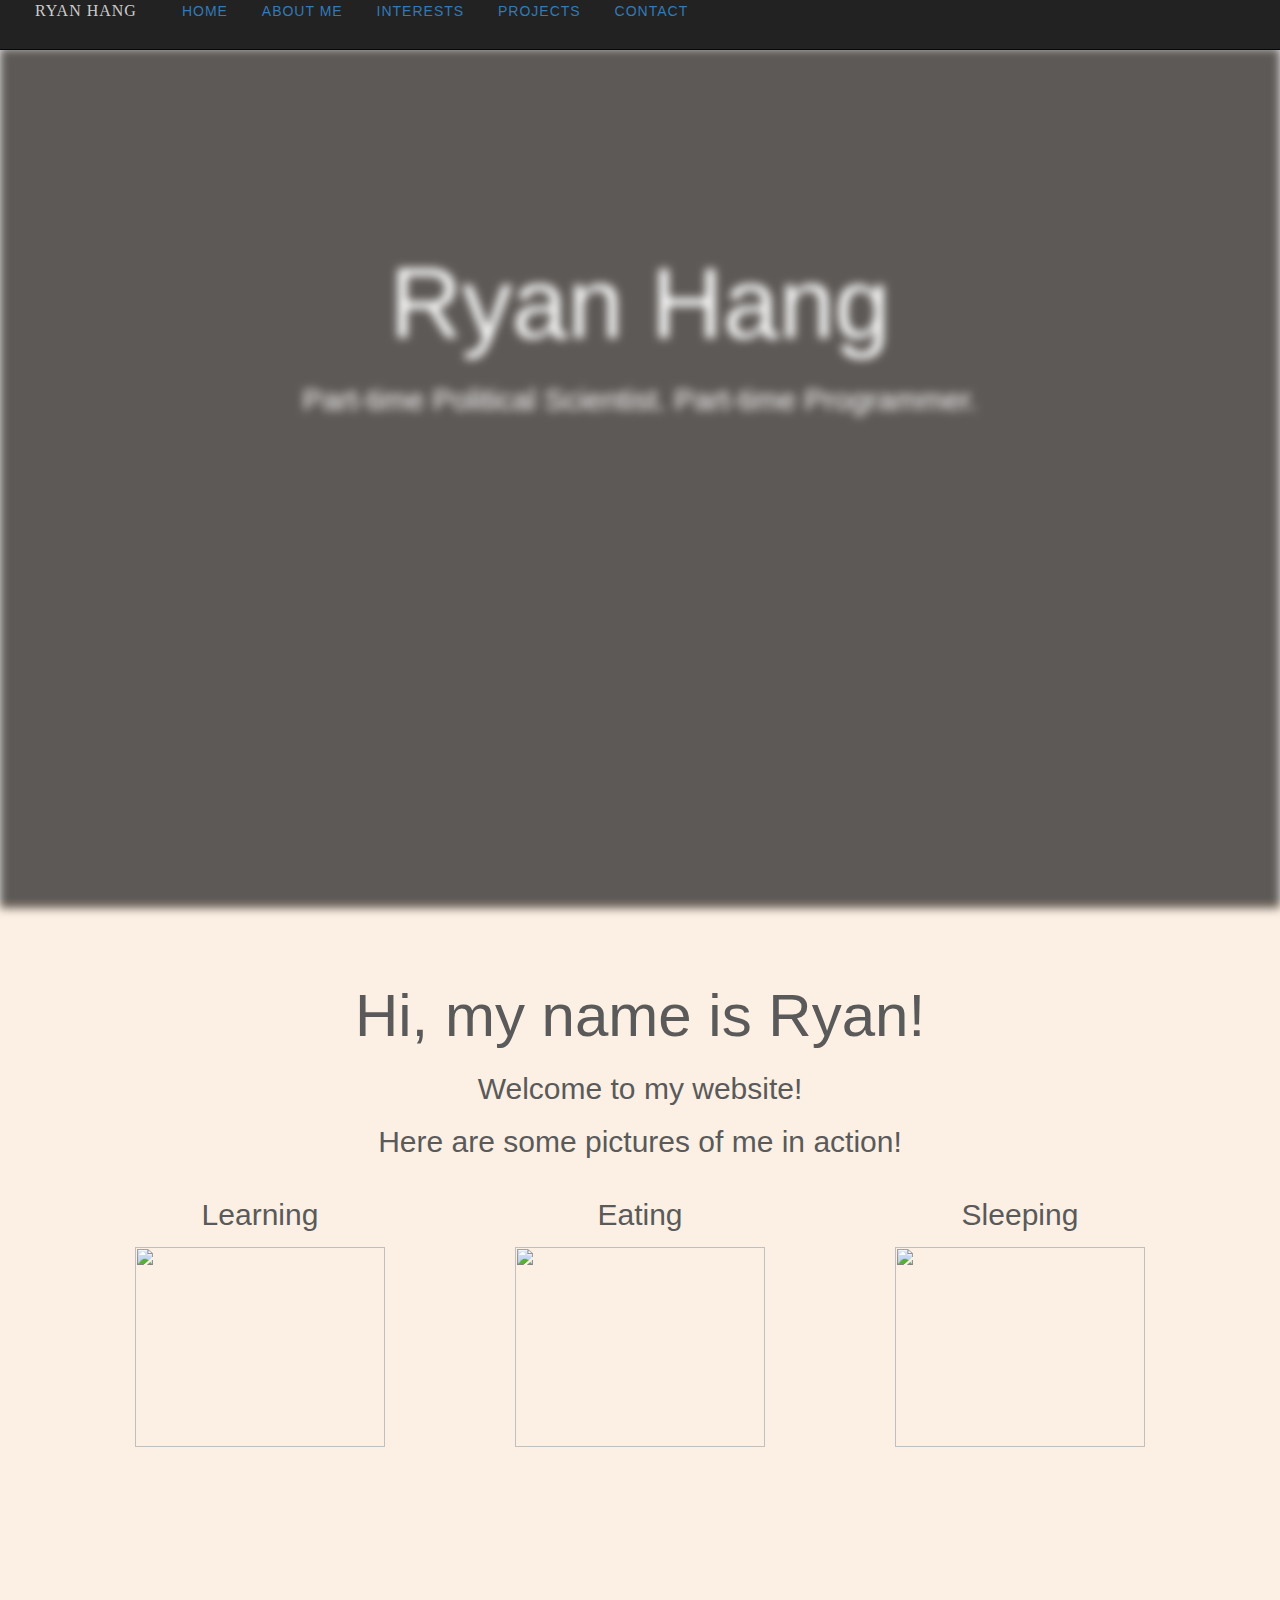
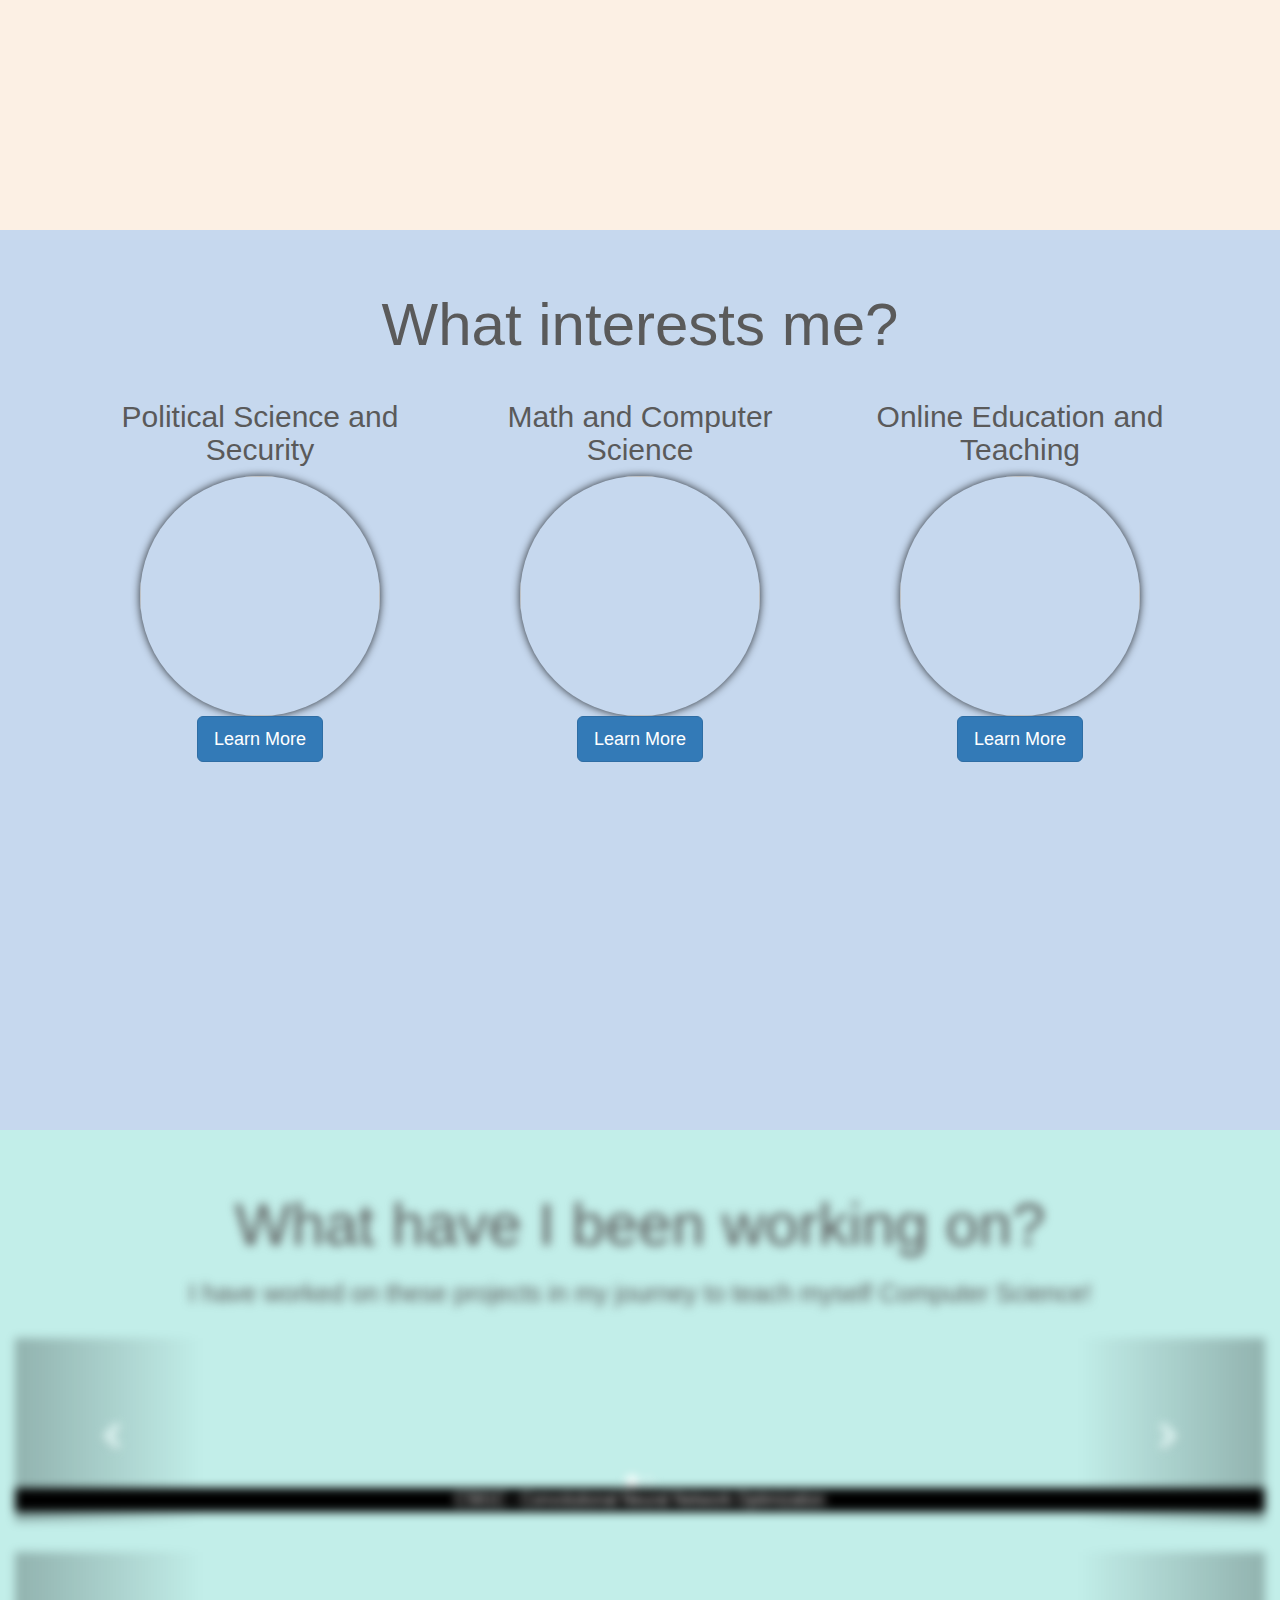
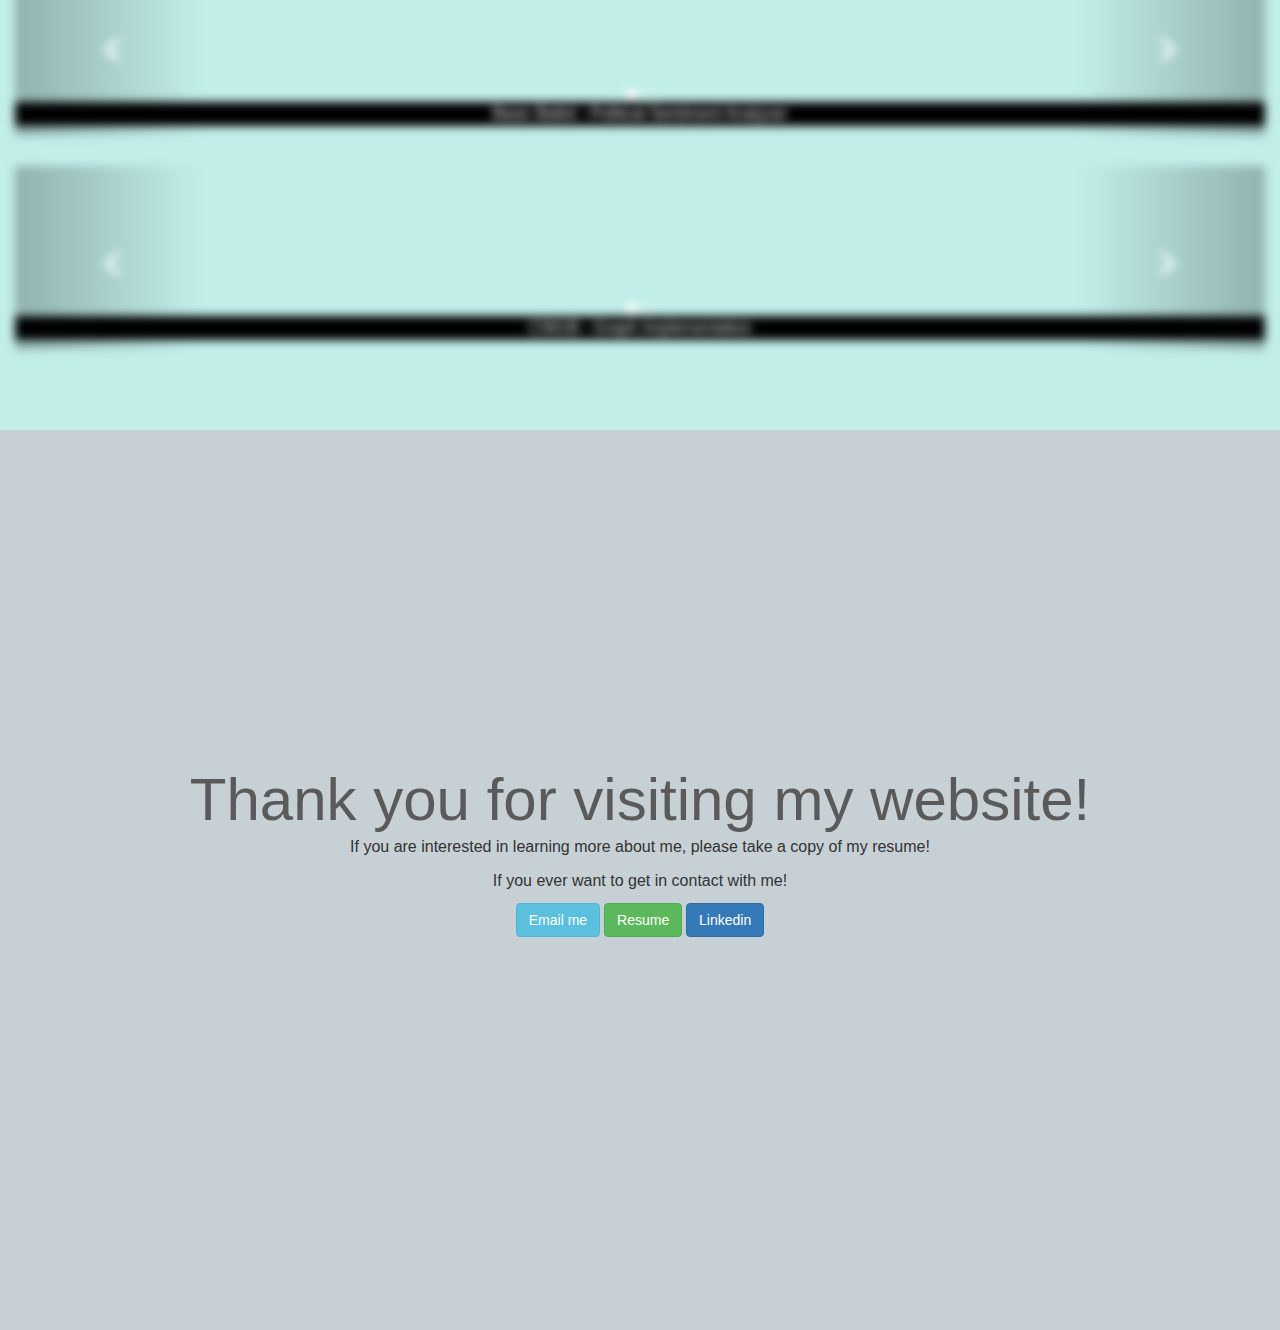
==== index.html @ da3a300d "2.0 update" ====
<!DOCTYPE html>
<html>

<head>
    <!-- Import font there is an order of preminence in terms of the import -->
    <link rel="stylesheet" href = "http://s3.amazonaws.com/codecademy-content/courses/ltp/css/bootstrap.css">
    <link rel="stylesheet" type="text/css" href="css/font-awesome.min.css"> <!-- Get ride of the slashes in the director -->
    <link rel="stylesheet" href = "css/site.css"> 
    <link rel="stylesheet" href = "css/bootstrap-social.css"> 
    <link rel="stylesheet" href = "css/reset.css"> 
    <link href="//netdna.bootstrapcdn.com/font-awesome/4.0.3/css/font-awesome.css" rel="stylesheet">

    <!-- Include the core AngularJS library -->
    <script src="//ajax.googleapis.com/ajax/libs/angularjs/1.3.5/angular.min.js"></script>
    <script src="https://ajax.googleapis.com/ajax/libs/jquery/1.11.3/jquery.min.js"></script>    
    <!-- Include the AngularJS routing library -->
    <script src="https://code.angularjs.org/1.2.28/angular-route.min.js"></script>

    <meta charset="utf-8">
    <meta name="viewport" content="width=device-width, initial-scale=1">
    <link rel="stylesheet" href="http://maxcdn.bootstrapcdn.com/bootstrap/3.3.5/css/bootstrap.min.css">
    <script src="https://ajax.googleapis.com/ajax/libs/jquery/1.11.3/jquery.min.js"></script>
    <script src="http://maxcdn.bootstrapcdn.com/bootstrap/3.3.5/js/bootstrap.min.js"></script>
</head>



<body ng-app="mySite" id="top" data-spy="scroll" data-target=".navbar" data-offset="42">

    <!-- Navigation bar -->
    <div class="navbar navbar-inverse navbar-fixed-top" id="home">
      <ul class="nav">
        <li><a class="brand scroll-to" href="http://ryanhang92.github.io/website"> Ryan Hang </a> <!--This correctly does to the top! -->
        <li><a class="scroll-to" href="http://ryanhang92.github.io/website/index.html">Home</a></li>
        <li><a class="scroll-to" href="http://ryanhang92.github.io/website/index.html#about">About Me</a></li>
        <li><a class="scroll-to" href="http://ryanhang92.github.io/website/index.html#passion">Interests</a></li>
        <li><a class="scroll-to" href="http://ryanhang92.github.io/website/index.html#projects">Projects</a></li>
        <li><a class="scroll-to" href="http://ryanhang92.github.io/website/index.html#fun">Contact</a></li>
      </ul>
    </div>


    <!-- Jumobtron Panel first sight -->
    <div class = "jumbotron">
      <div class = "container">
        <div class = "text-box">
          <h1>Ryan Hang</h1>
          <h2>Part-time Political Scientist. Part-time Programmer.</h2>
          <!-- I like to learn! -->
        </div>
      </div>
   </div>


    <!-- About first text -->
    <div class = "landing-page" id="about">
       <div class = "container">

          <div class = "text-box">
            <h1> Hi, my name is Ryan! </h1>
            <h2> Welcome to my website! </h2>
            <h2> Here are some pictures of me in action! </h2>
          </div>

          <!-- Fun Intro-->
            <div class="pusheen-panel">
                  <div class = "col-md-4">
                      <div class = "thumbnail">
                        <h2> Learning </h2>
                         <img src="https://s-media-cache-ak0.pinimg.com/originals/d8/ac/a5/d8aca537aa0dda35c694b5979713537e.gif" class="pusheen-pic">
                      </div>     
                 </div> 

                  <div class = "col-md-4">
                      <div class = "thumbnail">
                         <h2> Eating </h2>
                         <img src="http://cdn0.dailydot.com/uploaded/images/original/2014/8/18/pusheen.gif" class="pusheen-pic">
                      </div>
                  </div>
            
                  <div class = "col-md-4">
                      <div class = "thumbnail">
                         <h2> Sleeping </h2>
                         <img src="https://s-media-cache-ak0.pinimg.com/originals/11/d3/f0/11d3f0106af9feb5435224463774faad.jpg" class="pusheen-pic">
                      </div>
                  </div>
            </div>

      </div>
    </div>


<!-- Passions -->
  <div class= "passion-panel" id="passion">
    <div class="container">

      <h1> What interests me? </h1>

            <div class = "col-md-4"> 
              <h2> Political Science and Security </h2>
              <img class="img-circle"  src="https://www.awm.gov.au/images/collection/items/ACCNUM_SCREEN/EKN/67/0130/VN.JPG">
                  <button type="button" class="btn btn-primary btn-lg" data-toggle="modal" data-target="#myModal">Learn More</button>
                  <!-- Modal -->
                  <div class="modal fade" id="myModal" role="dialog">
                    <div class="modal-dialog">
                    <!--Getting rid of the head eliminates the line -->
                      <!-- Modal content-->
                      <div class="modal-content">
                        <div class="modal-body">
                          <button type="button" class="close" data-dismiss="modal">&times;</button>
                          I draw my interest in security from my parents, who were both refugees from civil conflict in South-East asia. 
                          I combined stories that my parents passed down to me with my reading of military history to form my first academic interest.
                          In the future I hope to understand the causes and solutions to conflict. 
                        </div>
                      </div>
                    </div>
                  </div> 
            </div>


            <div class = "col-md-4"> 
              <h2> Math and Computer Science </h2> 
              <img class="img-circle"  src="http://www.atomicheritage.org/sites/default/files/richard-feynman.jpg">
                <button type="button" class="btn btn-primary btn-lg" data-toggle="modal" data-target="#myModal">Learn More</button>
                <!-- Modal -->
                <div class="modal fade" id="myModal" role="dialog">
                  <div class="modal-dialog">
                    <!-- Modal content-->
                    <div class="modal-content">
                      <div class="modal-body">
                        <button type="button" class="close" data-dismiss="modal">&times;</button>
                        My interest in Math and Computer Science didn't develop until college. Early on I struggled significantly with
                        technical subjects, but drawn towards them by their explantory power over natural phenomenoa. In this stage of my 
                        life I trying to learn as much as I can about Math and Computer Science! 
                      </div>
                    </div>
                  </div>
                </div>
          </div>
      

           <div class = "col-md-4"> 
              <h2> Online Education and Teaching </h2>
              <img class="img-circle" src= "http://www.philosophy.ox.ac.uk/__data/assets/image/0018/21744/John_Locke_Lecture_TT11_Lecture_1_web.jpg">
                <button type="button" class="btn btn-primary btn-lg" data-toggle="modal" data-target="#myModal">Learn More</button>
                <!-- Modal -->
                <div class="modal fade" id="myModal" role="dialog">
                  <div class="modal-dialog">
                    <!-- Modal content-->
                    <div class="modal-content">
                      <div class="modal-body">
                        <button type="button" class="close" data-dismiss="modal">&times;</button>
                        Over the past few yearsI have been invovled with a widerange of educational initatives, taught in classrooms, coached competitive debate, and 
                        actively tutored. I am interested in technological approaches to ensuring every student has the ability to achieve a quality education.
                      </div>
                    </div>
                  </div>
                </div>
             </div> 
            
                <!--The use of Javascript/Jquery to keep the Modal Centered -->
                <script>
                (function ($) {
                    "use strict";
                    function centerModal() {
                        $(this).css('display', 'block');
                        var $dialog  = $(this).find(".modal-dialog"),
                        offset       = ($(window).height() - $dialog.height()) / 2,
                        bottomMargin = parseInt($dialog.css('marginBottom'), 10);

                        // Make sure you don't hide the top part of the modal w/ a negative margin if it's longer than the screen height, and keep the margin equal to the bottom margin of the modal
                        if(offset < bottomMargin) offset = bottomMargin;
                        $dialog.css("margin-top", offset);
                    }

                    $(document).on('show.bs.modal', '.modal', centerModal);
                    $(window).on("resize", function () {
                        $('.modal:visible').each(centerModal);
                    });
                }(jQuery));
                </script>

      </div>
   </div>


   <div class="project-panel" id="projects">
    <div class="container">

      <h1> What have I been working on? </h1>
      <h2> I have worked on these projects in my journey to teach myself Computer Science! </h2>        

      <!--------------------------------------The First Row Item-------------------------------------- -->
      <div class="row-fluid">
        <div class="span12">

              <!-- Complte Carousel Object-->
              <div id="myCarousel" class="carousel slide" data-ride="carousel">

                  <!-- Indicators -->
                  <ol class="carousel-indicators">
                    <li data-target="#carousel-example-generic" data-slide-to="0" class="active"></li>
                    <li data-target="#carousel-example-generic" data-slide-to="1"></li>
                  </ol>
                 
                  <!-- Wrapper for slides -->
                  <div class="carousel-inner">

                    <div class="item active">

                      <div class="project-thumb">
                        <div
                              style="background-image:
                                     url('http://www.extremetech.com/wp-content/uploads/2015/07/NeuralNetwork.png'); 
                              width:100%; 
                              height:150px; 
                              background-position:center;">&nbsp;</div>
                        </div>

                      <div class="project-name">
                          <p>CS61C - Convolutional Neural Network Optimization</p>
                      </div>


                    </div>

                    <div class="item">
                    <!--This is the left div-->
                    <div style="width: 50%; float:left">  
                        <div class="project-thumb">
                          <div
                                style="background-image:
                                       url('http://code-art.azurewebsites.net/content/images/2015/10/code.jpg'); 
                                width:100%; 
                                height:150px; 
                                background-position:center;">&nbsp;</div>
                          </div>
                        <div class="project-name">
                            <p> CS61C - Convolutional Neural Network Optimization </p>
                        </div>

                    </div>

                   <!--This is the Right div-->
                  <div style="width: 50%; float:right; background-color:grey">
                      <div class="text-box">
                        <p> In the final course of Berkeley's introductory CS series I was apply able with achieve a 5x performance 
                          speedup of a convolutional neural network trained to identify cats in images without the use of multiple machines.
                          This project allowed me to tie together my understanding of memory, cache usage, paralleism in computing, how C code is 
                          compiled into assembly, and other topics in lower-level computing. 
                    </div>
                  </div>


                    </div>
                  </div>

                    <!-- Left and right controls -->
                    <a class="left carousel-control" href="#myCarousel" role="button" data-slide="prev">
                      <span class="glyphicon glyphicon-chevron-left" aria-hidden="true"></span>
                      <span class="sr-only">Previous</span>
                    </a>
                    <a class="right carousel-control" href="#myCarousel" role="button" data-slide="next">
                      <span class="glyphicon glyphicon-chevron-right" aria-hidden="true"></span>
                      <span class="sr-only">Next</span>
                    </a>
              </div> <!-- Carousel -->


        </div>
     </div>

      <!--------------------------------------The 2nd Row Item---------------------------------------->
      <div class="row-fluid">
        <div class="span12">

              <!-- Complte Carousel Object-->
              <div id="myCarousel1" class="carousel slide" data-ride="carousel">

                  <!-- Indicators -->
                  <ol class="carousel-indicators">
                    <li data-target="#carousel-example-generic" data-slide-to="0" class="active"></li>
                    <li data-target="#carousel-example-generic" data-slide-to="1"></li>
                  </ol>
                 
                  <!-- Wrapper for slides -->
                  <div class="carousel-inner">

                    <div class="item active">


                        <div class="project-thumb">
                          <div 
                              style="background-image:
                                     url('http://www.centerforpolitics.org/crystalball/content/images//KDK2015050701-map7.png'); 
                              width:100%; 
                              height:150px; 
                              background-position:center;">&nbsp;</div>
                        </div>

                      <div class="project-name">
                          <p> Basic Ballot - Political Sentiment Analyzer </p>
                      </div>


                    </div>

                    <div class="item">
                    <!--This is the left div-->
                    <div style="width: 50%; float:left">  
                        <div class="project-thumb">
                          <div
                                style="background-image:
                                       url('http://code-art.azurewebsites.net/content/images/2015/10/code.jpg'); 
                                width:100%; 
                                height:150px; 
                                background-position:center;">&nbsp;</div>
                          </div>
                        <div class="project-name">
                            <p> Basic Ballot - Political Sentiment Analyzer  </p>
                        </div>

                    </div>

                   <!--This is the Right div-->
                  <div style="width: 50%; float:right; background-color:grey">
                    <div class="text-box">
                      <p> I built the first protoype of the Political Sentiment Analyzer during my work with Basic Ballot and this was my first attempt
                        at applying rudimentary machine learning. This project applied Latent Dirichlet Allocation (LDA) and text sentiment analyzers
                        to dicover how candidates felt about political topics by parsing through a collections of news articles scraped from the web. This 
                        experience continues to drive my interst in applying Computer Science to political questions. 
                      </p> 
                    </div>
                  </div>


                    </div>
                  </div>

                    <!-- Left and right controls -->
                    <a class="left carousel-control" href="#myCarousel1" role="button" data-slide="prev">
                      <span class="glyphicon glyphicon-chevron-left" aria-hidden="true"></span>
                      <span class="sr-only">Previous</span>
                    </a>
                    <a class="right carousel-control" href="#myCarousel1" role="button" data-slide="next">
                      <span class="glyphicon glyphicon-chevron-right" aria-hidden="true"></span>
                      <span class="sr-only">Next</span>
                    </a>
              </div> <!-- Carousel -->


        </div>
     </div>

        <!--------------------------------------The 3rd Row Item-------------------------------------- -->
      <div class="row-fluid">
        <div class="span12">

              <!-- Complte Carousel Object-->
              <div id="myCarousel2" class="carousel slide" data-ride="carousel">

                  <!-- Indicators -->
                  <ol class="carousel-indicators">
                    <li data-target="#carousel-example-generic" data-slide-to="0" class="active"></li>
                    <li data-target="#carousel-example-generic" data-slide-to="1"></li>
                  </ol>
                 
                  <!-- Wrapper for slides -->
                  <div class="carousel-inner">

                    <div class="item active">


                      <div class="project-thumb">
                          <div 
                              style="background-image:
                                     url('http://i.stack.imgur.com/6RCFr.gif'); 
                              width:100%; 
                              height:150px; 
                              background-position:center;">&nbsp;</div>
                        </div>

                      <div class="project-name">
                          <p> CS61B - Graph Implementation </p>
                      </div>


                    </div>

                    <div class="item">
                    <!--This is the left div-->
                    <div style="width: 50%; float:left">  

                        <div class="project-thumb">
                          <div
                                style="background-image:
                                       url('http://code-art.azurewebsites.net/content/images/2015/10/code.jpg'); 
                                width:100%; 
                                height:150px; 
                                background-position:center;">&nbsp;</div>
                          </div>

                        <div class="project-name">
                            <p> CS61B - Graph Implementation <p>
                        </div>

                    </div>

                   <!--This is the Right div-->
                  <div style="width: 50%; float:right; background-color:grey">
                    <div class="text-box">
                      <p> Upon finishing a course on Data Structures I was able to implement Kruskal's algorithm to 
                        find the minimum spanning of a graph. This project allowed me marry my knowledge data structures and algorithms 
                        and sparked my interest in problem solving through the lens of Computer Science.
                      </p>
                    </div>
                  </div>


                    </div>
                  </div>

                    <!-- Left and right controls -->
                    <a class="left carousel-control" href="#myCarousel2" role="button" data-slide="prev">
                      <span class="glyphicon glyphicon-chevron-left" aria-hidden="true"></span>
                      <span class="sr-only">Previous</span>
                    </a>
                    <a class="right carousel-control" href="#myCarousel2" role="button" data-slide="next">
                      <span class="glyphicon glyphicon-chevron-right" aria-hidden="true"></span>
                      <span class="sr-only">Next</span>
                    </a>
              </div> <!-- Carousel -->


       </div>
     </div>

  </div>
 </div>


 <!-- The Final Panel -->
    <div class="final-panel" id="fun">
      <div class="container">
      <h1> Thank you for visiting my website! </h1>
      <p> If you are interested in learning more about me, please take a copy of my resume! </p>
      <p> If you ever want to get in contact with me! </p>

      <!--Connection Table-->
      <div class = "connect-panel">

        <div class="last-comment">
          <!--   <h2 id="connect-comment"> Here!</h2>  -->     
       </div>


      <div class="social-buttons">
        <a class="btn btn-info btn-large" href="mailto:ryanhang92@gmail.com">Email me</a>
        <a class="btn btn-success btn-large" href="https://www.dropbox.com/s/npcfrw31b5f44ae/Ryan_Hang_Resume_Final.docx?dl=0">Resume</a>
        <a class="btn btn-primary btn-large" href="https://www.linkedin.com/in/ryan-hang-b7150998">Linkedin</a>
      </div>


      </div>
  </div>

  <!--Adding script for Carosel-->
<script>
    $('.carousel').carousel({
        interval: 100000
    })
</script>

    <!--Importing the other parts of the app does need to be changed  -->

    <script type="text/javascript" src="myFile.js" ></script>
    <script type="text/javascript" src = "js/script.js"></script>

    <div ng-view></div>

    <!-- Modules -->
    <script src="/js/shared/app.js"></script>

    <!-- Controllers -->
    <script src="js/controllers/HomeController.js"></script>
    <script src="js/controllers/PhotoController.js"></script>

    <!-- Services -->
    <script src="js/services/photos.js"></script> 

</body>
</html>
---- css/site.css ----
/*This defines the Style for the Navigation Bar links*/
.navbar {
    border-bottom: 1px solid #5A5A5A;
}

.navbar .nav > li {
    font-size: 14px;
    display: inline;
}

.navbar .nav > li > a {
    text-transform: uppercase;
    letter-spacing: 1px;
    display: inline;
}

.navbar .brand {
    color: #ccc;
    margin-left: 20px; /* was 132 */
    margin-right: 10px;
    font-size: 16px;
    letter-spacing: 1px;
    font-family: "Droid Serif", serif;
}

html, body {
    height: 100%;
    width: 100%;
    padding: 0;
    margin: 0;
    background-color: #fcf0e4; /* To fix the white space between Jumbotron and the about panel */
}

/*New CSS Additions */

/*This is for the jumbotron below the nav bar*/
.jumbotron {
    margin: 0;
    padding-top: 30px;
    height:100%; /* IE6: treated as min-height COMMENT MIGHT BE REVERSED */
    min-height:100%; /* real browsers */
    min-width: 100%;
    //background: url('http://static1.squarespace.com/static/5568cd6fe4b00dd8212bc2e7/t/556901efe4b07fdae6e25fb5/1432945323605/chairs_and_table.jpeg?format=2500w');
    background: url('../img/laos.jpg');
    background-repeat: no-repeat;
    background-size: 120% 120%;
    display: inline-block;
    text-align: center;

    }

.jumbotron .container {
    padding-top: 30px;
    overflow: hidden;
    background: rgba(32,26,22,.7);
    filter: blur(5px);
    min-height: 107%;
    min-width: 100%; 
    text-align: center;
}

.jumbotron .container .text-box {
    margin-top: 10%; /* This is how I centered the text */
    display: inline-block;
    vertical-align: middle;
}

/*When I did not Specify to container the text did not change*/
.jumbotron .container .text-box h1 {
    font-size: 100px;
    margin: 40px 0 0px;
    text-align: center;
    font-weight: 100;
    line-height: 120%;
    color: White; /*222*/
    font-family: "futura-pt", sans-serif;
}

.jumbotron .container .text-box h2 {
    font-size: 30px;
    color: white;
    text-align: center;
    font-weight: 200;
    font-family: 'futura-pt', sans-serif;
    color: white;
}


/*This is for the landing page part below the jumo*/
.landing-page {
    padding-top: 30px;
    margin: 0px;
    height:100%; /* IE6: treaded as min-height*/
    min-height:100%; /* real browsers */
    vertical-align: top;
    text-align: center;
    //position: relative;
    background-color: #fcf0e4;
    /*background-color: red; This is the big block of what I found up top!!!*/
    //background-size: cover; /*change to color below*/
    overflow: auto; /* THIS SOLVED THE COLLAPSE INTO THE PASSION PANEL */
}

.landing-page .container {
    height:100%; /* IE6: treaded as min-height*/
    min-height:100%; /* real browsers */
    text-align: center;
    outline: 0;
    background-color: #fcf0e4;
}

.landing-page .container .text-box h1 {
    text-align: center;
    color: #5A5A5A;
    font-size: 60px;
    font-family: "futura-pt", sans-serif;
    font-weight: 200;
    line-height: 120%;
}


.landing-page .container .text-box h2 {
    color: #5A5A5A;
    font-size: 30px;
    text-align: center;
    font-weight: 200;
    font: "futura", serif;
}


.landing-page .container .text-box p {
    color: #5A5A5A;
    font-size: 20px;
    text-align: center;
    /*line-height: 1.5;*/
    color: #5A5A5A;
    font-size: 14px;
    margin-left: 30px;
    font-weight: 100;
    font-family: "Titillium Web", serif;
}


/*Pusheen Related Styling*/
.landing-page .container .pusheen-panel {
    background-color: #fcf0e4;
    outline: 0;
}

.landing-page .container .pusheen-panel h1 {
    text-align: center;
    color: #5A5A5A;
    font-size: 60px;
    font-family: "Titillium Web", sans-serif;
    font-weight: 200;
    line-height: 150%;
}

.landing-page .container .pusheen-panel h2 {
    text-align: center;
    color: #5A5A5A;
    font-size: 30px;
    font-family: "Titillium Web", sans-serif;
    font-weight: 200;
    line-height: 150%;
}

.landing-page .container .pusheen-panel .thumbnail {
    background-color: #fcf0e4;
    outline: 0;
    border: none; 
/* THIS IS HOW I GET RID OF BORDERS  a not complete this shifted things*/
}

.landing-page .container .pusheen-panel .pusheen-pic {
    /* display: block; */
    width:250px;
    height:200px;
    outline: 100;
    /* max-width, setting width: auto will prevent streching*/ 
}

/* Passion and serious about me styling*/
.passion-panel {
    margin: 0px;
    padding-top: 30px;
    height:100%; /* IE6: treaded as min-height*/
    min-height:100%; /* real browsers */
    vertical-align: top;
    background-color: #C6D8EE;
    overflow: auto;
}

.passion-panel .container {
    /*Adding Spacing up top for 100 view shifted all of this down*/
    /* TABLE CENTERS AS OPPOSED TO INLINE BLOCK*/
    height: 100%;
    min-height: 100%;
    text-align: center;
    display: table;
    //vertical-align: middle;
    background: rgb(0, 0, 0, 0);
}

.passion-panel .img-circle {
    width: 240px;
    height: 240px;
    -webkit-border-radius: 120px;
    -moz-border-radius: 120px;
    /*background: url(http://link-to-your/image.jpg) no-repeat;*/
    /*This is to add shadowing*/
    box-shadow: 0 0 8px rgba(0, 0, 0, .8);
    -webkit-box-shadow: 0 0 8px rgba(0, 0, 0, .8);
    -moz-box-shadow: 0 0 8px rgba(0, 0, 0, .8);
}


/* Modal Controls are here*/
#myModal {
    border-radius: 25px; 
}

.modal-body
{
    border-radius: 25px;
    background: rgba(32,26,22,.1);
    font-color: white;
    border: none;
}

.modal-content
{
    border-radius: 25px;
    background: rgba(32,26,22,.1);
    border: none;
}

.modal-footer
{
    background: rgba(32,26,22,.1);
    border: none;
}

.modal-header
{
    background: rgba(32,26,22,.1);
    border: none;
    border-bottom: 3px solid #ff0000;
}


/*Passion Panel*/
.passion-panel h1 {
    text-align: center;
    color: #5A5A5A;
    font-size: 60px;
    font-family: "Titillium Web", sans-serif;
    font-weight: 100;
    line-height: 150%;
}

.passion-panel h2 {
    text-align: center;
    font-weight: 100;
    //margin-bottom: 5px;
    font-family: "Titillium Web", sans-serif;
    color: #5A5A5A;
}

.passion-panel p {
    font-size: 16px;
    text-align: center;
    line-height: 1.5;
    color: #5A5A5A;
}

/* CSS Styling for my Projects */
.project-panel {
    margin: 0px;
    padding-top: 30px;
    height:100%; /* IE6: treaded as min-height*/
    min-height:100%; /* real browsers */
    vertical-align: top;
    /*padding: 30px 0 0 0; /*I need to pad it properly to allow scrolling to happen */ 
    /*MARGIN TOP IS WHAT IS CAUSING THE WHTIE SPACE AHH*/
    //background: #000 url('http://static1.squarespace.com/static/5568cd6fe4b00dd8212bc2e7/t/556901efe4b07fdae6e25fb5/1432945323605/chairs_and_table.jpeg?format=2500w');
    background: #C2EEE9;
    background-size: cover;
    overflow: auto;
}

.project-panel .container {
    //background: rgba(32,26,22,.7);
    filter: blur(5px);
    min-height: 100%;
    min-width: 100%;
}

.project-panel h1 {
    text-align: center;
    color: #5A5a5a;
    font-size: 60px;
    font-family: "Titillium Web", sans-serif;
    font-weight: 200;
    line-height: 150%;
    margin-bottom: -10px;
}

.project-panel h2 {
    text-align: center;
    font-weight: 200;
    margin-bottom: 0;
    font-size: 25px;
    font: "Titillium Web", sans-serif;
    color: #5A5A5A;
}

.project-panel p {
    font-size: 16px;
    text-align: center;
    line-height: 1.5;
    //color: #000;
}

.project-panel .row-fluid {
    margin-top: 30px; /* This pushes down well from the text */
    border-radius: 25px;
}

.project-panel .project-thumb {
   position: relative; 
   width: 100%; /* for IE 6 */
   height: 25%;
}

.project-panel .project-name {
    background-color: #000;
    width: 100%;
    height: 20%;
}

.project-panel .project-name p {
    color: white;
    text-align: center;
    //margin-top: 13px; /* The caused the space between picture and text */
    font-size: 16px;
    font-family: "Titillium Web", sans-serif;
}

.project-panel .text-box {
    padding: 20px;
    height: 100%
    text-align: center;
    background-color: #282224;
}

.project-panel .text-box p {
    top: 30%;
    color: white;
    font-size: 16px;
}

/*This maps to all 3 split caption elements*/
#split-caption1 {
    top: 30%;
    text-align: center;
    background-color: blue;
}

#split-caption1 p {
    font-color:red;
    font-size: 20px;
}


/*Final Panel Styling*/
.final-panel {
    padding-top: 50px;
    margin: 0px;
    height:100%; /* IE6: treaded as min-height*/
    min-height:100%; /* real browsers */
    background-color: #C7D0D5;
    text-align: center;
}

.final-panel .container {
    vertical-align: middle;
    background-color: #C7D0D5;
    position: relative; /*Code here to keep vert centered box */
    top: 30%;
    text-align: center;
}

/* .final-panel .connect-panel .social-buttons instead of what is bellow shifted everything to the right*/
.final-panel .connect-panel {
    vertical-align: middle;
    text-align: center;
    display: block; /* This centered the buttons! display as block */
    margin: auto;
    position: relative;
}

.final-panel h1 {
    text-align: center;
    color: #5A5A5A;
    font-size: 60px;
    font-family: "Titillium Web", sans-serif;
    font-weight: 200;
    line-height: 150%;
    margin-bottom: -10px;
}

.final-panel h2 {
    text-align: center;
    font-weight: 200;
    margin-bottom: 5px;
    font: "Titillium Web", sans-serif;
}

.final-panel p {
    font-size: 16px;
    text-align: center;
    line-height: 1.5;
}
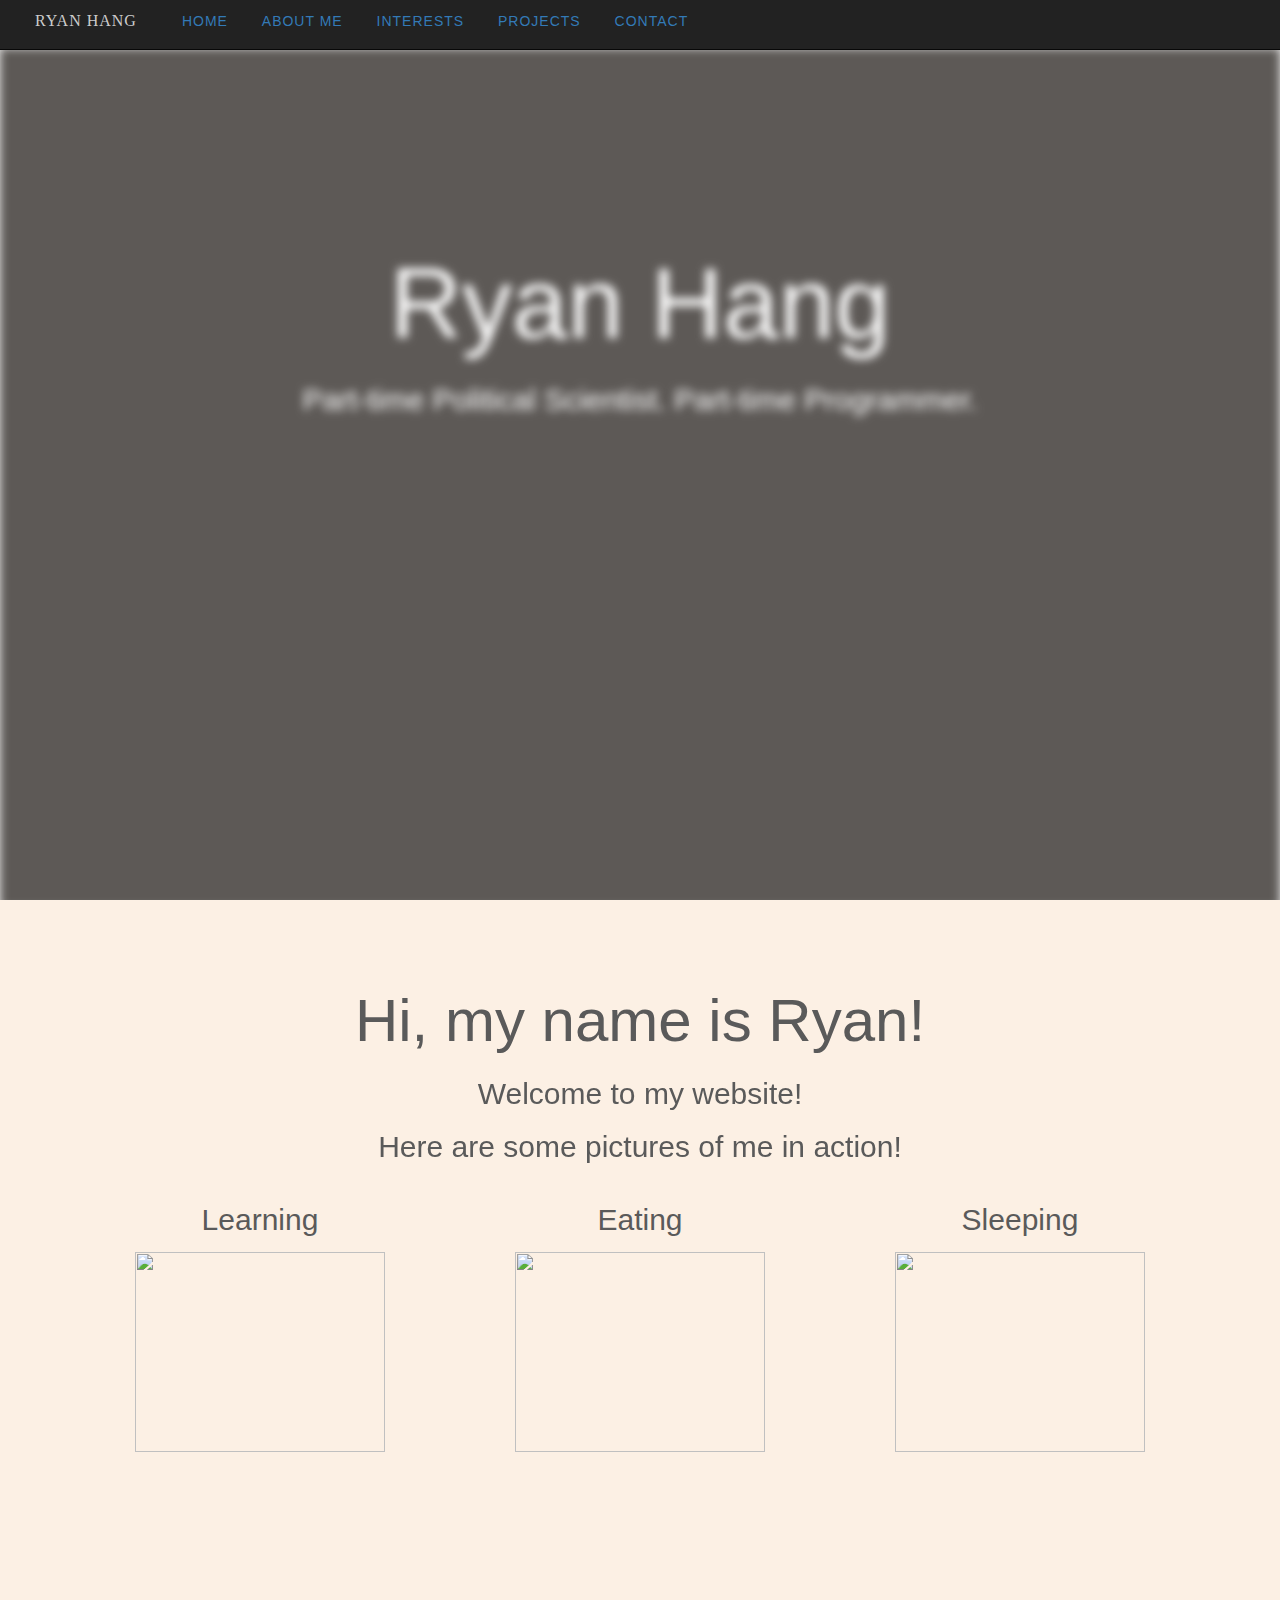
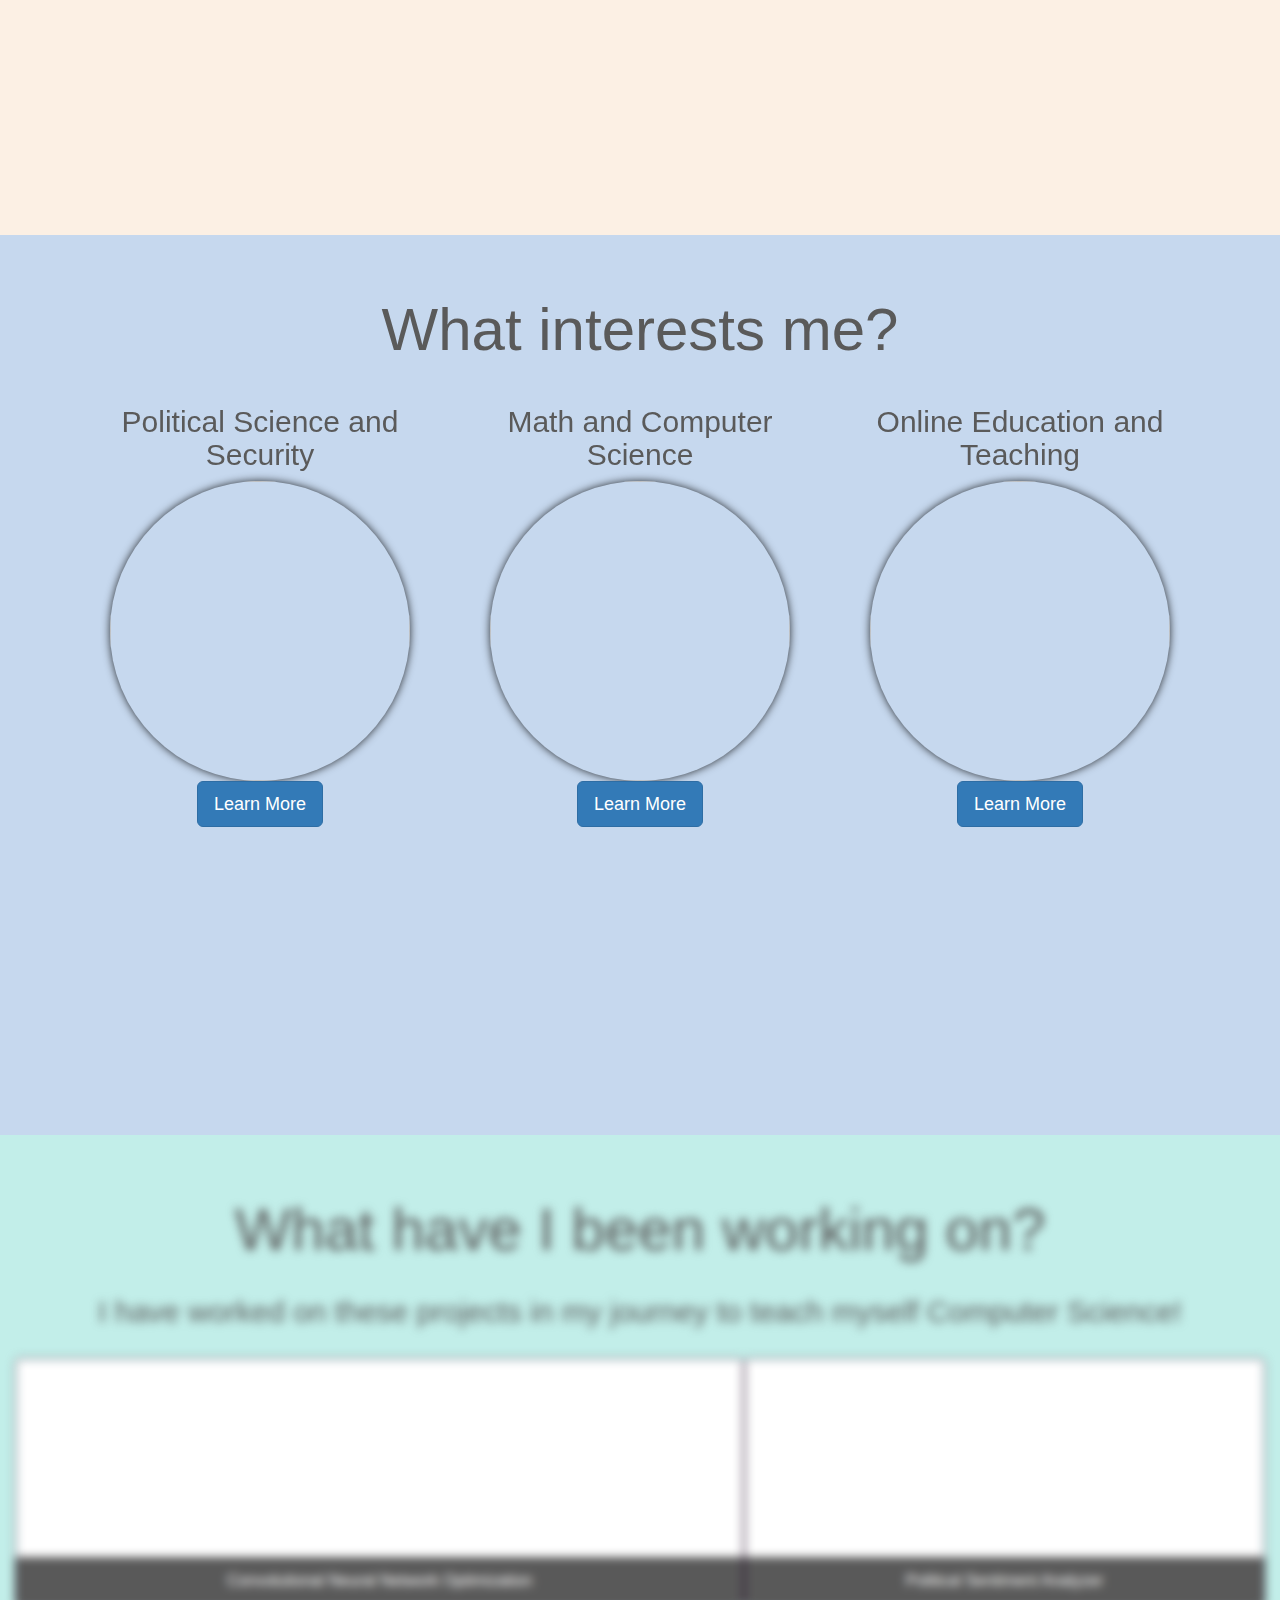
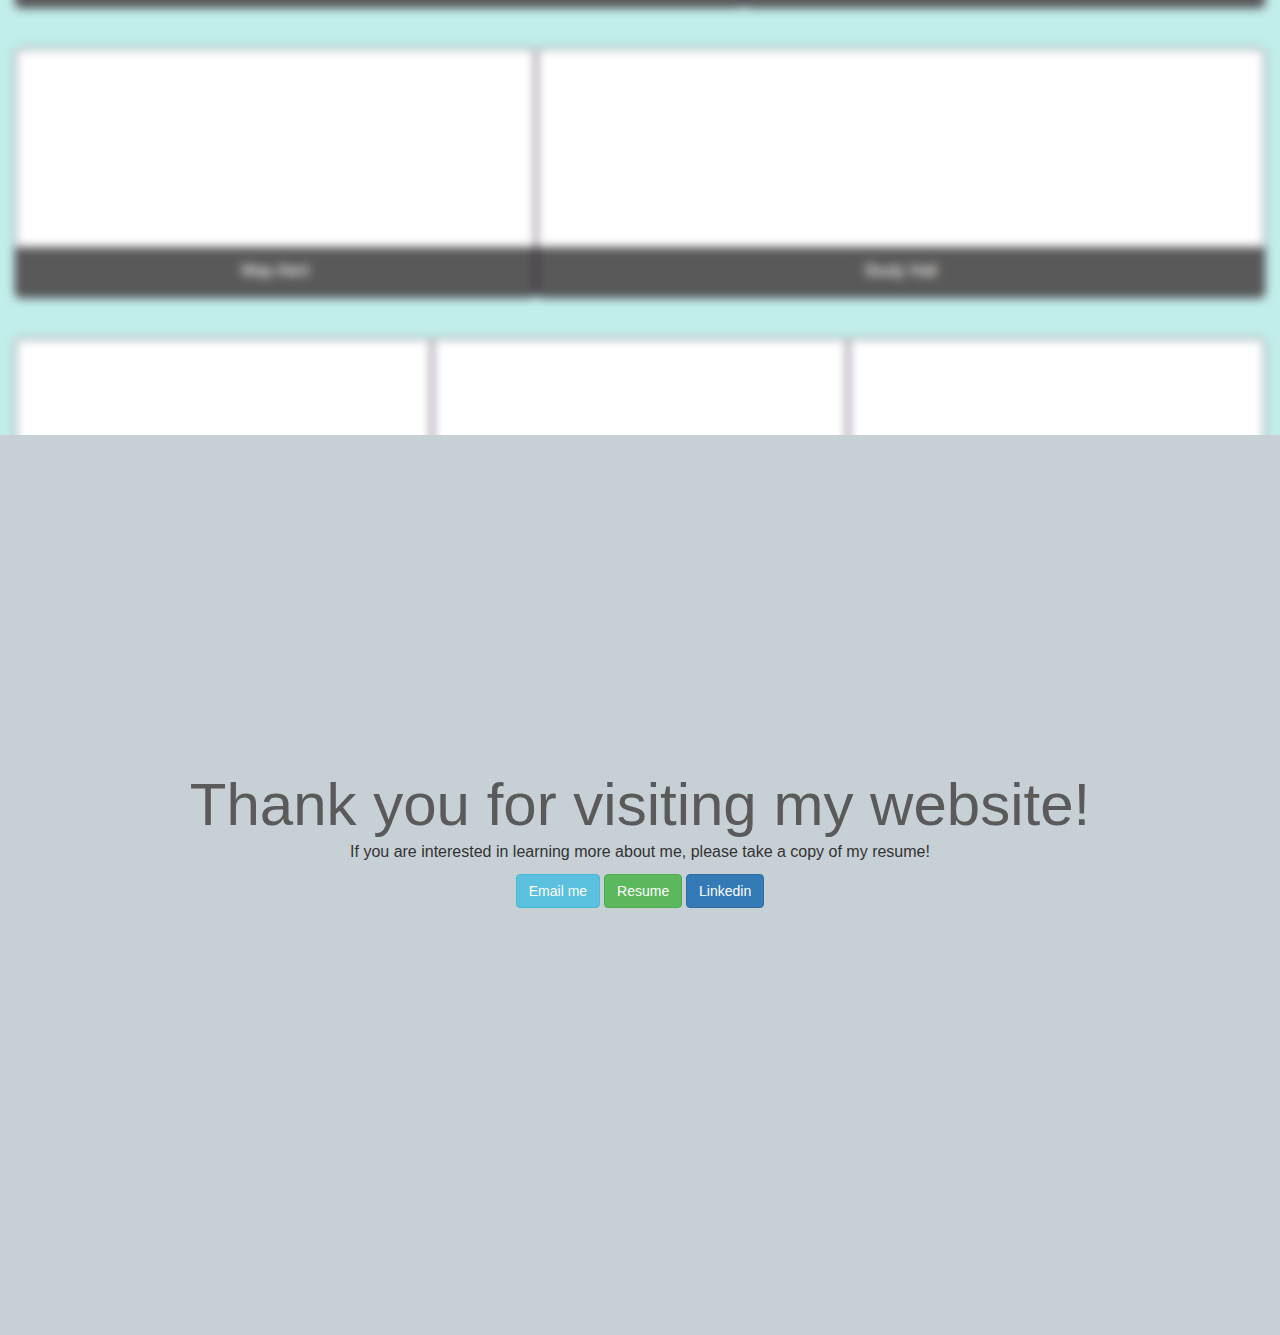
==== commit a02374f9: "Updates to almost everything" ====
--- a/index.html
+++ b/index.html
@@ -3,16 +3,16 @@
 
 <head>
     <!-- Import font there is an order of preminence in terms of the import -->
-    <link rel="stylesheet" href = "http://s3.amazonaws.com/codecademy-content/courses/ltp/css/bootstrap.css">
-    <link rel="stylesheet" type="text/css" href="css/font-awesome.min.css"> <!-- Get ride of the slashes in the director -->
+    <link rel="stylesheet" type= "text/css" href="css/font-awesome.min.css"> <!-- Get ride of the slashes in the director -->
     <link rel="stylesheet" href = "css/site.css"> 
     <link rel="stylesheet" href = "css/bootstrap-social.css"> 
     <link rel="stylesheet" href = "css/reset.css"> 
-    <link href="//netdna.bootstrapcdn.com/font-awesome/4.0.3/css/font-awesome.css" rel="stylesheet">
+    <link rel="stylesheet" href = "css/bootstrap.css"> 
+    <link rel="stylesheet" href = "css/bootstrap.min.css"> 
+    <link rel="stylesheet" href = "css/bootstrap-responsive.css"> 
 
     <!-- Include the core AngularJS library -->
     <script src="//ajax.googleapis.com/ajax/libs/angularjs/1.3.5/angular.min.js"></script>
-    <script src="https://ajax.googleapis.com/ajax/libs/jquery/1.11.3/jquery.min.js"></script>    
     <!-- Include the AngularJS routing library -->
     <script src="https://code.angularjs.org/1.2.28/angular-route.min.js"></script>
 
@@ -20,9 +20,8 @@
     <meta name="viewport" content="width=device-width, initial-scale=1">
     <link rel="stylesheet" href="http://maxcdn.bootstrapcdn.com/bootstrap/3.3.5/css/bootstrap.min.css">
     <script src="https://ajax.googleapis.com/ajax/libs/jquery/1.11.3/jquery.min.js"></script>
-    <script src="http://maxcdn.bootstrapcdn.com/bootstrap/3.3.5/js/bootstrap.min.js"></script>
+    <script src="js/bootstrap.js"></script>
 </head>
-
 
 
 <body ng-app="mySite" id="top" data-spy="scroll" data-target=".navbar" data-offset="42">
@@ -98,19 +97,19 @@
 
             <div class = "col-md-4"> 
               <h2> Political Science and Security </h2>
-              <img class="img-circle"  src="https://www.awm.gov.au/images/collection/items/ACCNUM_SCREEN/EKN/67/0130/VN.JPG">
-                  <button type="button" class="btn btn-primary btn-lg" data-toggle="modal" data-target="#myModal">Learn More</button>
+              <img class="img-circle" src="img/helo.jpeg">
+                  <button type="button" class="btn btn-primary btn-lg" data-toggle="modal" data-target="#myModalSecurity">Learn More</button>
                   <!-- Modal -->
-                  <div class="modal fade" id="myModal" role="dialog">
+                  <div class="modal fade" id="myModalSecurity" role="dialog">
                     <div class="modal-dialog">
                     <!--Getting rid of the head eliminates the line -->
                       <!-- Modal content-->
                       <div class="modal-content">
                         <div class="modal-body">
                           <button type="button" class="close" data-dismiss="modal">&times;</button>
-                          I draw my interest in security from my parents, who were both refugees from civil conflict in South-East asia. 
-                          I combined stories that my parents passed down to me with my reading of military history to form my first academic interest.
-                          In the future I hope to understand the causes and solutions to conflict. 
+                          I draw my interest in security from my parents, who were both refugees from civil conflict in South-East Asia. 
+                          I combined stories that my parents passed down to me with my own reading of military history to form my first academic interests.
+                          In the future I hope to understand the causes of and solutions to conflict. 
                         </div>
                       </div>
                     </div>
@@ -120,18 +119,18 @@
 
             <div class = "col-md-4"> 
               <h2> Math and Computer Science </h2> 
-              <img class="img-circle"  src="http://www.atomicheritage.org/sites/default/files/richard-feynman.jpg">
-                <button type="button" class="btn btn-primary btn-lg" data-toggle="modal" data-target="#myModal">Learn More</button>
+              <img class="img-circle" src="img/witty.jpg">
+                <button type="button" class="btn btn-primary btn-lg" data-toggle="modal" data-target="#myModalTech">Learn More</button>
                 <!-- Modal -->
-                <div class="modal fade" id="myModal" role="dialog">
+                <div class="modal fade" id="myModalTech" role="dialog">
                   <div class="modal-dialog">
                     <!-- Modal content-->
                     <div class="modal-content">
                       <div class="modal-body">
                         <button type="button" class="close" data-dismiss="modal">&times;</button>
-                        My interest in Math and Computer Science didn't develop until college. Early on I struggled significantly with
-                        technical subjects, but drawn towards them by their explantory power over natural phenomenoa. In this stage of my 
-                        life I trying to learn as much as I can about Math and Computer Science! 
+                        My interest in Math and Computer Science didn't develop until college. Early on, I struggled significantly with
+                        technical subjects, but was drawn towards them by their explantory power over natural phenomenoa. In this stage of my 
+                        life I am trying to learn as much as I can about Math and Computer Science! 
                       </div>
                     </div>
                   </div>
@@ -141,310 +140,340 @@
 
            <div class = "col-md-4"> 
               <h2> Online Education and Teaching </h2>
-              <img class="img-circle" src= "http://www.philosophy.ox.ac.uk/__data/assets/image/0018/21744/John_Locke_Lecture_TT11_Lecture_1_web.jpg">
-                <button type="button" class="btn btn-primary btn-lg" data-toggle="modal" data-target="#myModal">Learn More</button>
+              <img class="img-circle" src= "img/feynman_teaching.png">
+                <button type="button" class="btn btn-primary btn-lg" data-toggle="modal" data-target="#myModalTeaching">Learn More</button>
                 <!-- Modal -->
-                <div class="modal fade" id="myModal" role="dialog">
+                <div class="modal fade" id="myModalTeaching" role="dialog">
                   <div class="modal-dialog">
                     <!-- Modal content-->
                     <div class="modal-content">
                       <div class="modal-body">
                         <button type="button" class="close" data-dismiss="modal">&times;</button>
-                        Over the past few yearsI have been invovled with a widerange of educational initatives, taught in classrooms, coached competitive debate, and 
+                        Over the past few years I have been invovled with a wide range of educational initatives, taught in classrooms, coached competitive debate, and 
                         actively tutored. I am interested in technological approaches to ensuring every student has the ability to achieve a quality education.
                       </div>
                     </div>
                   </div>
                 </div>
              </div> 
-            
-                <!--The use of Javascript/Jquery to keep the Modal Centered -->
-                <script>
-                (function ($) {
-                    "use strict";
-                    function centerModal() {
-                        $(this).css('display', 'block');
-                        var $dialog  = $(this).find(".modal-dialog"),
-                        offset       = ($(window).height() - $dialog.height()) / 2,
-                        bottomMargin = parseInt($dialog.css('marginBottom'), 10);
-
-                        // Make sure you don't hide the top part of the modal w/ a negative margin if it's longer than the screen height, and keep the margin equal to the bottom margin of the modal
-                        if(offset < bottomMargin) offset = bottomMargin;
-                        $dialog.css("margin-top", offset);
-                    }
-
-                    $(document).on('show.bs.modal', '.modal', centerModal);
-                    $(window).on("resize", function () {
-                        $('.modal:visible').each(centerModal);
-                    });
-                }(jQuery));
-                </script>
+           
+
+		  	<script>
+			$(function() {
+			    function reposition() {
+			        var modal = $(this),
+			            dialog = modal.find('.modal-dialog');
+			        modal.css('display', 'block');
+			        
+			        // Dividing by two centers the modal exactly, but dividing by three 
+			        // or four works better for larger screens.
+			        dialog.css("margin-top", Math.max(0, ($(window).height() - dialog.height()) / 2));
+			    }
+			    // Reposition when a modal is shown
+			    $('.modal').on('show.bs.modal', reposition);
+			    // Reposition when the window is resized
+			    $(window).on('resize', function() {
+			        $('.modal:visible').each(reposition);
+			    });
+			});
+		  	</script>
+
 
       </div>
-   </div>
-
-
-   <div class="project-panel" id="projects">
-    <div class="container">
+    </div>
+
+    <!-- The Project's Panel -->
+
+    <!-- 
+      Picture not showing bug is due to being hidden behind thing
+    -->
+    <div class="project-panel" id="projects">
+     <div class="container-fluid">
 
       <h1> What have I been working on? </h1>
       <h2> I have worked on these projects in my journey to teach myself Computer Science! </h2>        
 
-      <!--------------------------------------The First Row Item-------------------------------------- -->
-      <div class="row-fluid">
-        <div class="span12">
-
-              <!-- Complte Carousel Object-->
-              <div id="myCarousel" class="carousel slide" data-ride="carousel">
-
-                  <!-- Indicators -->
-                  <ol class="carousel-indicators">
-                    <li data-target="#carousel-example-generic" data-slide-to="0" class="active"></li>
-                    <li data-target="#carousel-example-generic" data-slide-to="1"></li>
-                  </ol>
-                 
-                  <!-- Wrapper for slides -->
-                  <div class="carousel-inner">
-
-                    <div class="item active">
-
-                      <div class="project-thumb">
-                        <div
-                              style="background-image:
-                                     url('http://www.extremetech.com/wp-content/uploads/2015/07/NeuralNetwork.png'); 
-                              width:100%; 
-                              height:150px; 
-                              background-position:center;">&nbsp;</div>
-                        </div>
-
-                      <div class="project-name">
-                          <p>CS61C - Convolutional Neural Network Optimization</p>
-                      </div>
-
-
-                    </div>
-
-                    <div class="item">
-                    <!--This is the left div-->
-                    <div style="width: 50%; float:left">  
-                        <div class="project-thumb">
-                          <div
-                                style="background-image:
-                                       url('http://code-art.azurewebsites.net/content/images/2015/10/code.jpg'); 
-                                width:100%; 
-                                height:150px; 
-                                background-position:center;">&nbsp;</div>
-                          </div>
-                        <div class="project-name">
-                            <p> CS61C - Convolutional Neural Network Optimization </p>
-                        </div>
-
-                    </div>
-
-                   <!--This is the Right div-->
-                  <div style="width: 50%; float:right; background-color:grey">
-                      <div class="text-box">
-                        <p> In the final course of Berkeley's introductory CS series I was apply able with achieve a 5x performance 
-                          speedup of a convolutional neural network trained to identify cats in images without the use of multiple machines.
-                          This project allowed me to tie together my understanding of memory, cache usage, paralleism in computing, how C code is 
-                          compiled into assembly, and other topics in lower-level computing. 
-                    </div>
-                  </div>
-
-
-                    </div>
-                  </div>
-
-                    <!-- Left and right controls -->
-                    <a class="left carousel-control" href="#myCarousel" role="button" data-slide="prev">
-                      <span class="glyphicon glyphicon-chevron-left" aria-hidden="true"></span>
-                      <span class="sr-only">Previous</span>
-                    </a>
-                    <a class="right carousel-control" href="#myCarousel" role="button" data-slide="next">
-                      <span class="glyphicon glyphicon-chevron-right" aria-hidden="true"></span>
-                      <span class="sr-only">Next</span>
-                    </a>
-              </div> <!-- Carousel -->
-
-
+      	<!-- Row 1 -->
+		<div class="row-fluid project-imgs">
+
+		  <div class="col-md-7">
+		    <div class="project-thumb" id="CNN" data-target="CNN" style="background-image: url(img/cnn_pic.png)">
+        <div class="project-name">
+          <p>
+          Convolutional Neural Network Optimization
+          </p>
         </div>
-     </div>
-
-      <!--------------------------------------The 2nd Row Item---------------------------------------->
-      <div class="row-fluid">
-        <div class="span12">
-
-              <!-- Complte Carousel Object-->
-              <div id="myCarousel1" class="carousel slide" data-ride="carousel">
-
-                  <!-- Indicators -->
-                  <ol class="carousel-indicators">
-                    <li data-target="#carousel-example-generic" data-slide-to="0" class="active"></li>
-                    <li data-target="#carousel-example-generic" data-slide-to="1"></li>
-                  </ol>
-                 
-                  <!-- Wrapper for slides -->
-                  <div class="carousel-inner">
-
-                    <div class="item active">
-
-
-                        <div class="project-thumb">
-                          <div 
-                              style="background-image:
-                                     url('http://www.centerforpolitics.org/crystalball/content/images//KDK2015050701-map7.png'); 
-                              width:100%; 
-                              height:150px; 
-                              background-position:center;">&nbsp;</div>
-                        </div>
-
-                      <div class="project-name">
-                          <p> Basic Ballot - Political Sentiment Analyzer </p>
-                      </div>
-
-
-                    </div>
-
-                    <div class="item">
-                    <!--This is the left div-->
-                    <div style="width: 50%; float:left">  
-                        <div class="project-thumb">
-                          <div
-                                style="background-image:
-                                       url('http://code-art.azurewebsites.net/content/images/2015/10/code.jpg'); 
-                                width:100%; 
-                                height:150px; 
-                                background-position:center;">&nbsp;</div>
-                          </div>
-                        <div class="project-name">
-                            <p> Basic Ballot - Political Sentiment Analyzer  </p>
-                        </div>
-
-                    </div>
-
-                   <!--This is the Right div-->
-                  <div style="width: 50%; float:right; background-color:grey">
-                    <div class="text-box">
-                      <p> I built the first protoype of the Political Sentiment Analyzer during my work with Basic Ballot and this was my first attempt
-                        at applying rudimentary machine learning. This project applied Latent Dirichlet Allocation (LDA) and text sentiment analyzers
-                        to dicover how candidates felt about political topics by parsing through a collections of news articles scraped from the web. This 
-                        experience continues to drive my interst in applying Computer Science to political questions. 
-                      </p> 
-                    </div>
-                  </div>
-
-
-                    </div>
-                  </div>
-
-                    <!-- Left and right controls -->
-                    <a class="left carousel-control" href="#myCarousel1" role="button" data-slide="prev">
-                      <span class="glyphicon glyphicon-chevron-left" aria-hidden="true"></span>
-                      <span class="sr-only">Previous</span>
-                    </a>
-                    <a class="right carousel-control" href="#myCarousel1" role="button" data-slide="next">
-                      <span class="glyphicon glyphicon-chevron-right" aria-hidden="true"></span>
-                      <span class="sr-only">Next</span>
-                    </a>
-              </div> <!-- Carousel -->
-
-
+		    </div>
+		  </div>
+
+		  <div class="col-md-5">
+		    <div class="project-thumb" id="political-analysis" data-target="political-analysis" style="background-image: url(img/electoral.jpg)" >
+          <div class="project-name">
+            <p>
+        Political Sentiment Analyzer
+            </p>
+          </div>
+		    </div>
+		  </div>
+		</div>      
+
+      	<!-- Row 2 --> 
+
+		<div class="row-fluid project-imgs">
+		  <div class="col-md-5">
+		    <div class="project-thumb" id="map-alert" data-target="map-alert" style="background-image: url(img/map_alert.png)">
+          <div class="project-name">
+              <p>
+              Map Alert
+              </p>
+          </div>
+		    </div>
+		  </div>
+
+		  <div class="col-md-7">
+		    <div class="project-thumb" id="study-hall" data-target="study-hall" style="background-image: url(img/studyhall.jpg);">
+          <div class="project-name">
+          <p>
+          Study Hall
+          </p>
         </div>
-     </div>
-
-        <!--------------------------------------The 3rd Row Item-------------------------------------- -->
-      <div class="row-fluid">
-        <div class="span12">
-
-              <!-- Complte Carousel Object-->
-              <div id="myCarousel2" class="carousel slide" data-ride="carousel">
-
-                  <!-- Indicators -->
-                  <ol class="carousel-indicators">
-                    <li data-target="#carousel-example-generic" data-slide-to="0" class="active"></li>
-                    <li data-target="#carousel-example-generic" data-slide-to="1"></li>
-                  </ol>
-                 
-                  <!-- Wrapper for slides -->
-                  <div class="carousel-inner">
-
-                    <div class="item active">
-
-
-                      <div class="project-thumb">
-                          <div 
-                              style="background-image:
-                                     url('http://i.stack.imgur.com/6RCFr.gif'); 
-                              width:100%; 
-                              height:150px; 
-                              background-position:center;">&nbsp;</div>
-                        </div>
-
-                      <div class="project-name">
-                          <p> CS61B - Graph Implementation </p>
-                      </div>
-
-
-                    </div>
-
-                    <div class="item">
-                    <!--This is the left div-->
-                    <div style="width: 50%; float:left">  
-
-                        <div class="project-thumb">
-                          <div
-                                style="background-image:
-                                       url('http://code-art.azurewebsites.net/content/images/2015/10/code.jpg'); 
-                                width:100%; 
-                                height:150px; 
-                                background-position:center;">&nbsp;</div>
-                          </div>
-
-                        <div class="project-name">
-                            <p> CS61B - Graph Implementation <p>
-                        </div>
-
-                    </div>
-
-                   <!--This is the Right div-->
-                  <div style="width: 50%; float:right; background-color:grey">
-                    <div class="text-box">
-                      <p> Upon finishing a course on Data Structures I was able to implement Kruskal's algorithm to 
-                        find the minimum spanning of a graph. This project allowed me marry my knowledge data structures and algorithms 
-                        and sparked my interest in problem solving through the lens of Computer Science.
-                      </p>
-                    </div>
-                  </div>
-
-
-                    </div>
-                  </div>
-
-                    <!-- Left and right controls -->
-                    <a class="left carousel-control" href="#myCarousel2" role="button" data-slide="prev">
-                      <span class="glyphicon glyphicon-chevron-left" aria-hidden="true"></span>
-                      <span class="sr-only">Previous</span>
-                    </a>
-                    <a class="right carousel-control" href="#myCarousel2" role="button" data-slide="next">
-                      <span class="glyphicon glyphicon-chevron-right" aria-hidden="true"></span>
-                      <span class="sr-only">Next</span>
-                    </a>
-              </div> <!-- Carousel -->
-
-
+		  </div>
+		  </div>
+		</div>
+
+      	<!-- Row 3 *Have the Spans sum to 12--> 
+      	<div class="row-fluid project-imgs">
+	      	<div class="col-md-4">
+	      	  <div class="project-thumb" id="yumster" data-target="yumster" style="background-image: url(img/yumster.jpg)">
+              <div class="project-name">
+                <p>
+                Yumster
+                </p>
+              </div>
+	      	  </div>
+	      	</div>
+
+	      	<div class="col-md-4">
+	      	  <div class="project-thumb" id="to-do" data-target="yumster" style="background-image: url(img/todo.png)">
+              <div class="project-name">
+                <p>
+                To-Do
+                <p>
+              </div>
+	      	  </div>
+	      	</div>
+
+	      	<div class="col-md-4">
+	      	  <div class="project-thumb" id="graph" data-target="graph" style="background-image: url(img/kruskals.gif)">
+              <div class="project-name">
+                <p>
+                Graph
+                <p>
+              </div>
+	      	  </div>
+	      	</div>
+      	</div>
+
+
+      	<!-- Row 4 -->
+      	<div class="row-fluid project-imgs">
+      	 <div class="col-md-12">
+      		<div class="project-thumb" id="ml" data-target="ml" style="background-image: url(img/ml.png)">
+           <div class="project-name">
+            <p>
+            Machine Learning 
+            <p>
+          </div>
+         </div>
        </div>
      </div>
 
-  </div>
- </div>
-
-
- <!-- The Final Panel -->
+
+     <!-- Store of of Modals for the Project Thumb Clicks -->
+
+    <!-- T1 Proof of concept it works -->
+    <div class="modal fade" id="cnnModal" tabindex="-1" role="dialog" aria-labelledby="myModalLabel" aria-hidden="true">
+      <div class="modal-dialog">
+        <div class="modal-content">
+          <div class="modal-header">
+            <button type="button" class="close" data-dismiss="modal" aria-hidden="true">&times;</button>
+            <h4 class="modal-title" id="myModalLabel">Convolutional Neural Nets</h4>
+            </div>
+          <div class="modal-body">
+            <img id="mimg" src="">
+          </div>
+          In the final course of Berkeley's introductory CS series I was apply able with achieve a 5x performance 
+	      speedup of a convolutional neural network trained to identify cats in images without the use of multiple machines.
+	      This project allowed me to tie together my understanding of memory, cache usage, paralleism in computing, how C code is 
+	      compiled into assembly, and other topics in lower-level computing. 
+        </div><!-- /.modal-content -->
+      </div><!-- /.modal-dialog -->
+    </div><!-- /.modal -->
+
+    <div class="modal fade" id="polModal" tabindex="-1" role="dialog" aria-labelledby="myModalLabel" aria-hidden="true">
+      <div class="modal-dialog">
+        <div class="modal-content">
+          <div class="modal-header">
+            <button type="button" class="close" data-dismiss="modal" aria-hidden="true">&times;</button>
+            <h4 class="modal-title" id="myModalLabel">Candidate Profiler</h4>
+            </div>
+          <div class="modal-body">
+            <img id="mimg" src="">
+          </div>
+            I built the first protoype of the Political Sentiment Analyzer during my work with Basic Ballot and this was my first attempt
+		    at applying rudimentary machine learning. This project applied Latent Dirichlet Allocation (LDA) and text sentiment analyzers
+		    to dicover how candidates felt about political topics by parsing through a collections of news articles scraped from the web. This 
+		    experience continues to drive my interst in applying Computer Science to political questions. 
+        </div><!-- /.modal-content -->
+      </div><!-- /.modal-dialog -->
+    </div><!-- /.modal -->
+
+    <div class="modal fade" id="mapModal" tabindex="-1" role="dialog" aria-labelledby="myModalLabel" aria-hidden="true">
+      <div class="modal-dialog">
+        <div class="modal-content">
+          <div class="modal-header">
+            <button type="button" class="close" data-dismiss="modal" aria-hidden="true">&times;</button>
+            <h4 class="modal-title" id="myModalLabel">Map Alert</h4>
+            </div>
+            In response to the spike in crime near the area where I live, I created an incident map alert system with the MEAN Stack.
+            This allows users to view and post public saftey alerts to the community, alerts can be queried and search by attributes 
+            such as tag and time.
+        </div><!-- /.modal-content -->
+      </div><!-- /.modal-dialog -->
+    </div><!-- /.modal -->
+
+    <div class="modal fade" id="studyModal" tabindex="-1" role="dialog" aria-labelledby="myModalLabel" aria-hidden="true">
+      <div class="modal-dialog">
+        <div class="modal-content">
+          <div class="modal-header">
+            <button type="button" class="close" data-dismiss="modal" aria-hidden="true">&times;</button>
+            <h4 class="modal-title" id="myModalLabel">Study Hall</h4>
+            </div>
+          Driven by my classroom teaching experience, I am currently in the process of creating a reddit-esq classroom management tool.
+          Built in Django, this application allows students to post questions and recieve feedback. Posts are displayed via a voting system
+          and there are moderation controls for the content. 
+        </div><!-- /.modal-content -->
+      </div><!-- /.modal-dialog -->
+    </div><!-- /.modal -->
+
+    <div class="modal fade" id="yumsterModal" tabindex="-1" role="dialog" aria-labelledby="myModalLabel" aria-hidden="true">
+      <div class="modal-dialog">
+        <div class="modal-content">
+          <div class="modal-header">
+            <button type="button" class="close" data-dismiss="modal" aria-hidden="true">&times;</button>
+            <h4 class="modal-title" id="myModalLabel">Yumster</h4>
+            </div>
+            I am currently working with two of my friends on the front end and back end of a project to analyze food recipies and their ingredients
+            through machine learning techniques. I help construct the site lay out and navigation system, data displays, and admin functionality
+            on the site. 
+        </div><!-- /.modal-content -->
+      </div><!-- /.modal-dialog -->
+    </div><!-- /.modal -->
+
+    <div class="modal fade" id="toModal" tabindex="-1" role="dialog" aria-labelledby="myModalLabel" aria-hidden="true">
+      <div class="modal-dialog">
+        <div class="modal-content">
+          <div class="modal-header">
+            <button type="button" class="close" data-dismiss="modal" aria-hidden="true">&times;</button>
+            <h4 class="modal-title" id="myModalLabel">To Do</h4>
+            </div>
+            To-do applications such as SimpleNote play a huge role in my life and drive my productivity. Inspired by the power of such 
+            small applications, I endeavored to create my own with the MEAN stack!
+        </div><!-- /.modal-content -->
+      </div><!-- /.modal-dialog -->
+    </div><!-- /.modal -->
+
+    <div class="modal fade" id="graphModal" tabindex="-1" role="dialog" aria-labelledby="myModalLabel" aria-hidden="true">
+      <div class="modal-dialog">
+        <div class="modal-content">
+          <div class="modal-header">
+            <button type="button" class="close" data-dismiss="modal" aria-hidden="true">&times;</button>
+            <h4 class="modal-title" id="myModalLabel">Kruskal's on a Graph</h4>
+            </div>
+            Upon finishing a course on Data Structures I was able to implement Kruskal's algorithm to 
+		    find the minimum spanning tree of a graph. This project allowed me marry my knowledge data structures and algorithms 
+		    and sparked my interest in problem solving through the lens of Computer Science.
+        </div><!-- /.modal-content -->
+      </div><!-- /.modal-dialog -->
+    </div><!-- /.modal -->
+
+    <div class="modal fade" id="mlModal" tabindex="-1" role="dialog" aria-labelledby="myModalLabel" aria-hidden="true">
+      <div class="modal-dialog">
+        <div class="modal-content">
+          <div class="modal-header">
+            <button type="button" class="close" data-dismiss="modal" aria-hidden="true">&times;</button>
+            <h4 class="modal-title" id="myModalLabel">Machine Learning</h4>
+            </div>
+            Following my interest in Data Science and Statistics I completed Andrew Ng's Machine Learning course on Coursera. 
+            This course of was one of the best learning experiences of my life and convinced to the potential of MOOCs. In this
+            course I implement classic machine learning techniques such as Linear Regression, Logistics Regression, Neural Nets,
+            SVMs, K-means, Collaborative Filtering...and the list goes on! 
+        </div><!-- /.modal-content -->
+      </div><!-- /.modal-dialog -->
+    </div><!-- /.modal -->
+
+
+    <!-- JS and jQuery for modal highlighting -->
+    <script>
+    $('#CNN').on('click',function()
+        {
+            var sr=$(this).attr('src'); 
+            $('#cnnModal').modal('show');
+        });
+    $('#political-analysis').on('click',function()
+        {
+            var sr=$(this).attr('src'); 
+            $('#polModal').modal('show');
+        });
+
+    $('#map-alert').on('click',function()
+        {
+            var sr=$(this).attr('src'); 
+            $('#mapModal').modal('show');
+        });
+
+    $('#study-hall').on('click',function()
+        {
+            var sr=$(this).attr('src'); 
+            $('#studyModal').modal('show');
+        });
+
+    $('#yumster').on('click',function()
+        {
+            var sr=$(this).attr('src'); 
+            $('#yumsterModal').modal('show');
+        });
+
+    $('#to-do').on('click',function()
+        {
+            var sr=$(this).attr('src'); 
+            $('#toModal').modal('show');
+        });
+
+    $('#graph').on('click',function()
+        {
+            var sr=$(this).attr('src'); 
+            $('#graphModal').modal('show');
+        });
+
+    $('#ml').on('click',function()
+        {
+            var sr=$(this).attr('src'); 
+            $('#mlModal').modal('show');
+        });
+    </script>
+
+        <!-- End of Project Gallery -->
+     </div>
+    </div>
+
+
+ 	<!-- The Final Panel -->
     <div class="final-panel" id="fun">
       <div class="container">
       <h1> Thank you for visiting my website! </h1>
+
       <p> If you are interested in learning more about me, please take a copy of my resume! </p>
-      <p> If you ever want to get in contact with me! </p>
 
       <!--Connection Table-->
       <div class = "connect-panel">
@@ -456,7 +485,7 @@
 
       <div class="social-buttons">
         <a class="btn btn-info btn-large" href="mailto:ryanhang92@gmail.com">Email me</a>
-        <a class="btn btn-success btn-large" href="https://www.dropbox.com/s/npcfrw31b5f44ae/Ryan_Hang_Resume_Final.docx?dl=0">Resume</a>
+        <a class="btn btn-success btn-large" href="https://www.dropbox.com/s/o5znr2hn5tp7t59/Ryan_Hang_Resume.docx?dl=0">Resume</a>
         <a class="btn btn-primary btn-large" href="https://www.linkedin.com/in/ryan-hang-b7150998">Linkedin</a>
       </div>
 
--- a/css/site.css
+++ b/css/site.css
@@ -1,6 +1,10 @@
 /*This defines the Style for the Navigation Bar links*/
 .navbar {
     border-bottom: 1px solid #5A5A5A;
+}
+
+.navbar .nav {
+    padding-top: 10px; /*Margin top did not work but padding top did work */
 }
 
 .navbar .nav > li {
@@ -14,7 +18,7 @@
     display: inline;
 }
 
-.navbar .brand {
+.navbar .nav .brand { /*Be more specific than boot strap override */
     color: #ccc;
     margin-left: 20px; /* was 132 */
     margin-right: 10px;
@@ -46,6 +50,7 @@
     background-size: 120% 120%;
     display: inline-block;
     text-align: center;
+    overflow: hidden; /*This FIXED the blur overflow bug! */
 
     }
 
@@ -203,10 +208,10 @@
 }
 
 .passion-panel .img-circle {
-    width: 240px;
-    height: 240px;
-    -webkit-border-radius: 120px;
-    -moz-border-radius: 120px;
+    width: 300px;
+    height: 300px;
+    -webkit-border-radius: 150px;
+    -moz-border-radius: 150px;
     /*background: url(http://link-to-your/image.jpg) no-repeat;*/
     /*This is to add shadowing*/
     box-shadow: 0 0 8px rgba(0, 0, 0, .8);
@@ -216,8 +221,31 @@
 
 
 /* Modal Controls are here*/
-#myModal {
+
+.passion-panel .container .modal {
+    margin-left: 0;
+}
+
+#myModalSecurity,
+#myModalTech,
+#myModalTeaching,
+#cnnModal,
+#polModal,
+#mapModal,
+#studyModal,
+#yumsterModal,
+#toModal,
+#graphModal,
+#mlModal {
     border-radius: 25px; 
+    position: fixed;
+    top: 0%;
+    left: 0%;
+    height: 100%;
+    width: 100%;
+    background-color: transparent;
+    float: right;
+    margin-left: 0;
 }
 
 .modal-body
@@ -226,6 +254,9 @@
     background: rgba(32,26,22,.1);
     font-color: white;
     border: none;
+    top: 0%;
+    left: 0%;
+    position: relative;
 }
 
 .modal-content
@@ -233,6 +264,10 @@
     border-radius: 25px;
     background: rgba(32,26,22,.1);
     border: none;
+    /*Center the content*/
+    top: 0%;
+    position: relative;
+    padding: 10px;
 }
 
 .modal-footer
@@ -289,87 +324,77 @@
     overflow: auto;
 }
 
-.project-panel .container {
+.project-panel h1 {
+    text-align: center;
+    color: #5A5A5A;
+    font-size: 60px;
+    font-family: "Titillium Web", sans-serif;
+    font-weight: 100;
+    line-height: 150%;
+}
+
+.project-panel h2 {
+    text-align: center;
+    font-weight: 100;
+    font-family: "Titillium Web", sans-serif;
+    color: #5A5A5A;
+}
+
+.project-panel .container-fluid {
     //background: rgba(32,26,22,.7);
     filter: blur(5px);
     min-height: 100%;
     min-width: 100%;
 }
 
-.project-panel h1 {
-    text-align: center;
-    color: #5A5a5a;
-    font-size: 60px;
-    font-family: "Titillium Web", sans-serif;
-    font-weight: 200;
-    line-height: 150%;
-    margin-bottom: -10px;
-}
-
-.project-panel h2 {
-    text-align: center;
-    font-weight: 200;
-    margin-bottom: 0;
-    font-size: 25px;
-    font: "Titillium Web", sans-serif;
-    color: #5A5A5A;
-}
-
-.project-panel p {
-    font-size: 16px;
-    text-align: center;
-    line-height: 1.5;
-    //color: #000;
-}
-
-.project-panel .row-fluid {
-    margin-top: 30px; /* This pushes down well from the text */
-    border-radius: 25px;
-}
-
-.project-panel .project-thumb {
-   position: relative; 
-   width: 100%; /* for IE 6 */
-   height: 25%;
-}
-
-.project-panel .project-name {
+.project-imgs > div {
+    height: 250px;
+    background: #fff center center no-repeat;
+    margin-top: 20px;
+    margin-bottom: 20px;
+    position: relative;
+    overflow: hidden;
+    border: 1px solid #220A29;
+    border-radius: 5px;
+    padding: 0px; /*This eliminates the border inside the box*/
+}
+
+.project-thumb {
+    border-radius: 4px;
+    opacity: 0.65;
+    position: relative;
+    top: 0%;
+    left: 0%;
+    height: 100%;
+    min-width: 100%;
+    z-index: 0;
+    overflow: auto;
+    background: no-repeat;
+    background-size: cover;
+}
+
+.project-thumb:hover {
+    opacity: 100;
+}
+
+.project-name {
+    position: absolute;
     background-color: #000;
+    margin: auto;
+    left: 0%;
+    bottom: 0%; /*Can confirm this moved things to the bottom */ 
     width: 100%;
     height: 20%;
-}
-
-.project-panel .project-name p {
-    color: white;
-    text-align: center;
-    //margin-top: 13px; /* The caused the space between picture and text */
+    z-index: 1;
+}
+
+.project-name > p {
+    color: #fff;
+    position: relative;
+    text-align: center;
+    margin-top: 13px;
     font-size: 16px;
     font-family: "Titillium Web", sans-serif;
-}
-
-.project-panel .text-box {
-    padding: 20px;
-    height: 100%
-    text-align: center;
-    background-color: #282224;
-}
-
-.project-panel .text-box p {
-    top: 30%;
-    color: white;
-    font-size: 16px;
-}
-
-/*This maps to all 3 split caption elements*/
-#split-caption1 {
-    top: 30%;
-    text-align: center;
-    background-color: blue;
-}
-
-#split-caption1 p {
-    font-color:red;
-    font-size: 20px;
 }
 
 
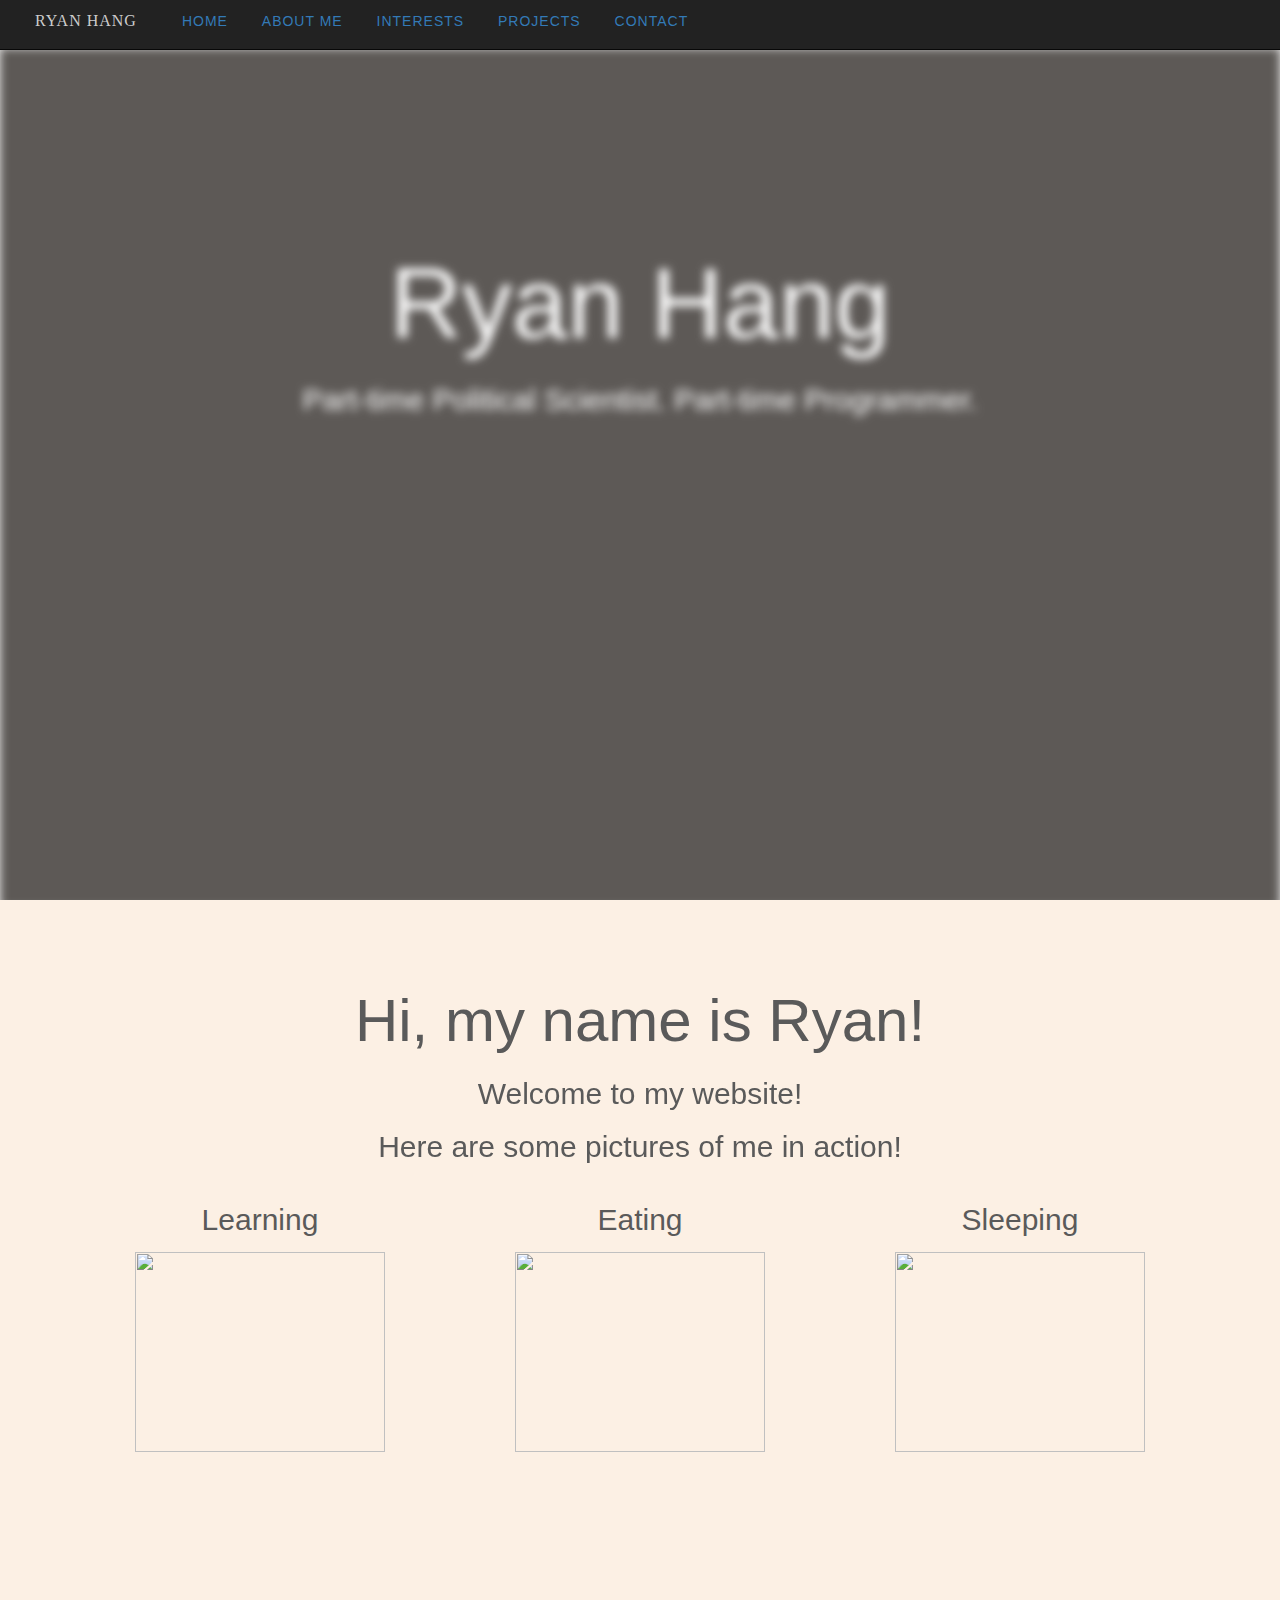
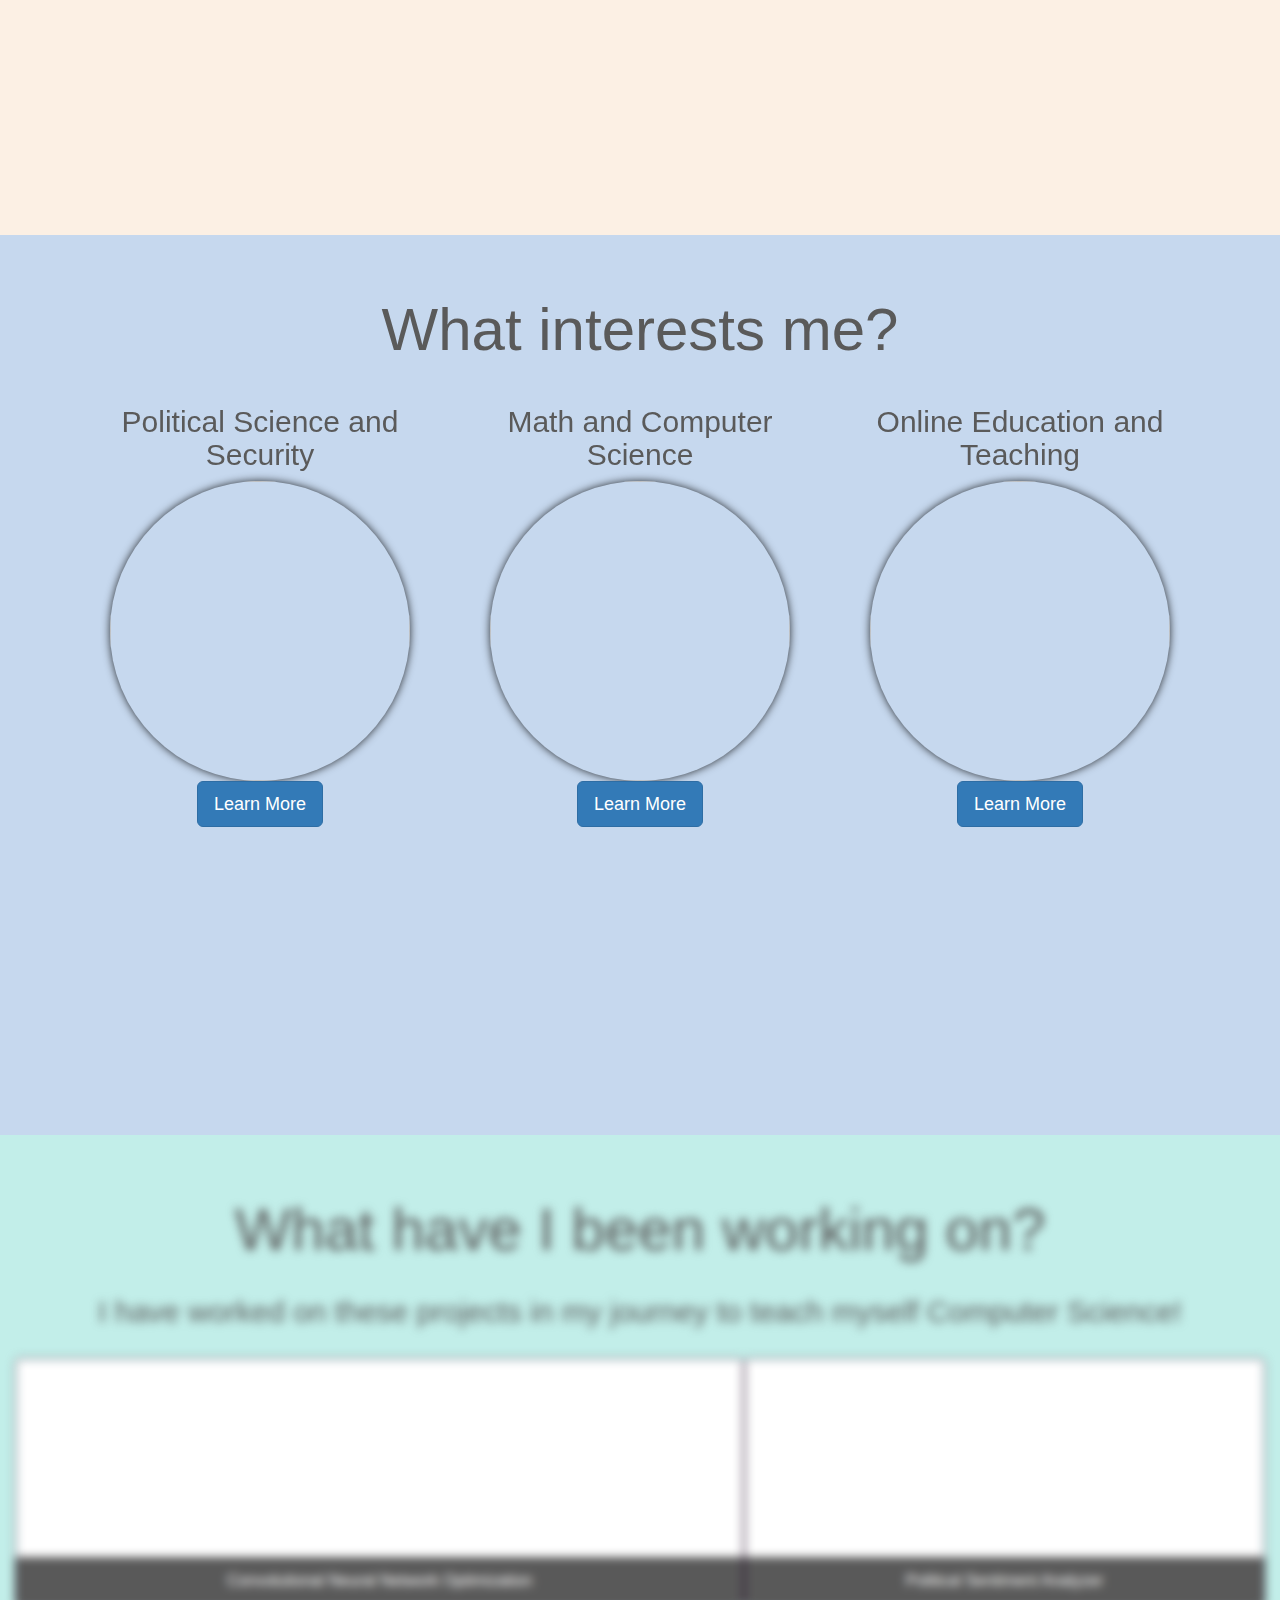
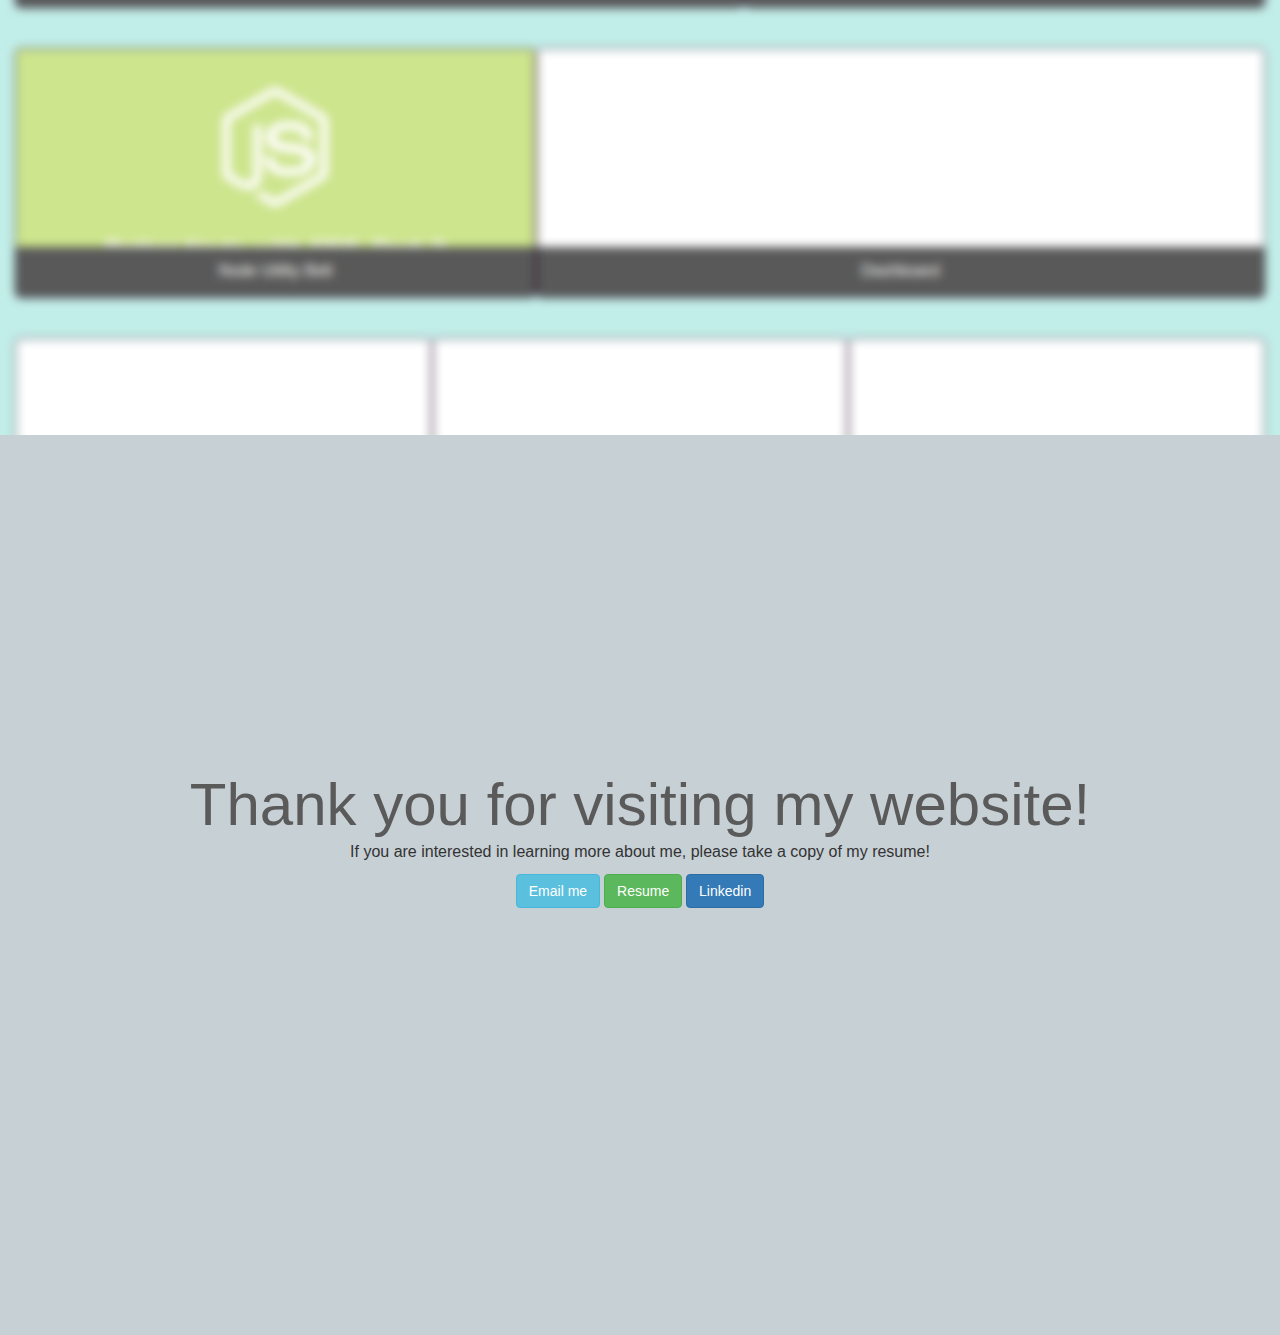
==== commit c4617824: "node picture fix" ====
--- a/index.html
+++ b/index.html
@@ -221,20 +221,20 @@
 
 		<div class="row-fluid project-imgs">
 		  <div class="col-md-5">
-		    <div class="project-thumb" id="map-alert" data-target="map-alert" style="background-image: url(img/map_alert.png)">
+		    <div class="project-thumb" id="node-belt" data-target="node-belt" style="background-image: url(img/nodejs.png)">
           <div class="project-name">
               <p>
-              Map Alert
+              Node Utility Belt
               </p>
           </div>
 		    </div>
 		  </div>
 
 		  <div class="col-md-7">
-		    <div class="project-thumb" id="study-hall" data-target="study-hall" style="background-image: url(img/studyhall.jpg);">
+		    <div class="project-thumb" id="dashboard" data-target="dashboard" style="background-image: url(img/dashboard.jpg);">
           <div class="project-name">
           <p>
-          Study Hall
+						Dashboard
           </p>
         </div>
 		  </div>
@@ -254,10 +254,10 @@
 	      	</div>
 
 	      	<div class="col-md-4">
-	      	  <div class="project-thumb" id="to-do" data-target="yumster" style="background-image: url(img/todo.png)">
+	      	  <div class="project-thumb" id="note-taker" data-target="note-taker" style="background-image: url(img/todo.png)">
               <div class="project-name">
                 <p>
-                To-Do
+                Note Taker/ Recipe Store
                 <p>
               </div>
 	      	  </div>
@@ -302,8 +302,8 @@
           <div class="modal-body">
             <img id="mimg" src="">
           </div>
-          In the final course of Berkeley's introductory CS series I was apply able with achieve a 5x performance 
-	      speedup of a convolutional neural network trained to identify cats in images without the use of multiple machines.
+              In the final course of Berkeley's introductory CS series I was able to achieve greater than a 3x performance 
+	      speedup of a convolutional neural network trained to identify cats in images, without the use of multiple machines.
 	      This project allowed me to tie together my understanding of memory, cache usage, paralleism in computing, how C code is 
 	      compiled into assembly, and other topics in lower-level computing. 
         </div><!-- /.modal-content -->
@@ -336,7 +336,7 @@
             <h4 class="modal-title" id="myModalLabel">Map Alert</h4>
             </div>
             In response to the spike in crime near the area where I live, I created an incident map alert system with the MEAN Stack.
-            This allows users to view and post public saftey alerts to the community, alerts can be queried and search by attributes 
+            This allows users to view and post public saftey alerts to the community, alerts can be queried and searched by attributes 
             such as tag and time.
         </div><!-- /.modal-content -->
       </div><!-- /.modal-dialog -->
@@ -351,7 +351,8 @@
             </div>
           Driven by my classroom teaching experience, I am currently in the process of creating a reddit-esq classroom management tool.
           Built in Django, this application allows students to post questions and recieve feedback. Posts are displayed via a voting system
-          and there are moderation controls for the content. 
+          and there are moderation controls for the content. Login and authenticaion features are supported and students are able to have 
+	  their own personalized accounts. 
         </div><!-- /.modal-content -->
       </div><!-- /.modal-dialog -->
     </div><!-- /.modal -->
@@ -364,8 +365,7 @@
             <h4 class="modal-title" id="myModalLabel">Yumster</h4>
             </div>
             I am currently working with two of my friends on the front end and back end of a project to analyze food recipies and their ingredients
-            through machine learning techniques. I help construct the site lay out and navigation system, data displays, and admin functionality
-            on the site. 
+            through machine learning techniques. I help construct the site's layout and navigation system, data displays, login, and admin functionality.
         </div><!-- /.modal-content -->
       </div><!-- /.modal-dialog -->
     </div><!-- /.modal -->
@@ -405,8 +405,8 @@
             <h4 class="modal-title" id="myModalLabel">Machine Learning</h4>
             </div>
             Following my interest in Data Science and Statistics I completed Andrew Ng's Machine Learning course on Coursera. 
-            This course of was one of the best learning experiences of my life and convinced to the potential of MOOCs. In this
-            course I implement classic machine learning techniques such as Linear Regression, Logistics Regression, Neural Nets,
+            This course of was one of the best learning experiences of my life and convinced me to the potential of MOOCs. In this
+            course I implemented classic machine learning techniques such as Linear Regression, Logistics Regression, Neural Nets,
             SVMs, K-means, Collaborative Filtering...and the list goes on! 
         </div><!-- /.modal-content -->
       </div><!-- /.modal-dialog -->
@@ -485,7 +485,7 @@
 
       <div class="social-buttons">
         <a class="btn btn-info btn-large" href="mailto:ryanhang92@gmail.com">Email me</a>
-        <a class="btn btn-success btn-large" href="https://www.dropbox.com/s/o5znr2hn5tp7t59/Ryan_Hang_Resume.docx?dl=0">Resume</a>
+        <a class="btn btn-success btn-large" href="https://docs.google.com/document/d/1QcRRCOEpAY98cEd9KA1_-9Xrks3riH3e812vTIERICw/edit?usp=sharing">Resume</a>
         <a class="btn btn-primary btn-large" href="https://www.linkedin.com/in/ryan-hang-b7150998">Linkedin</a>
       </div>
 
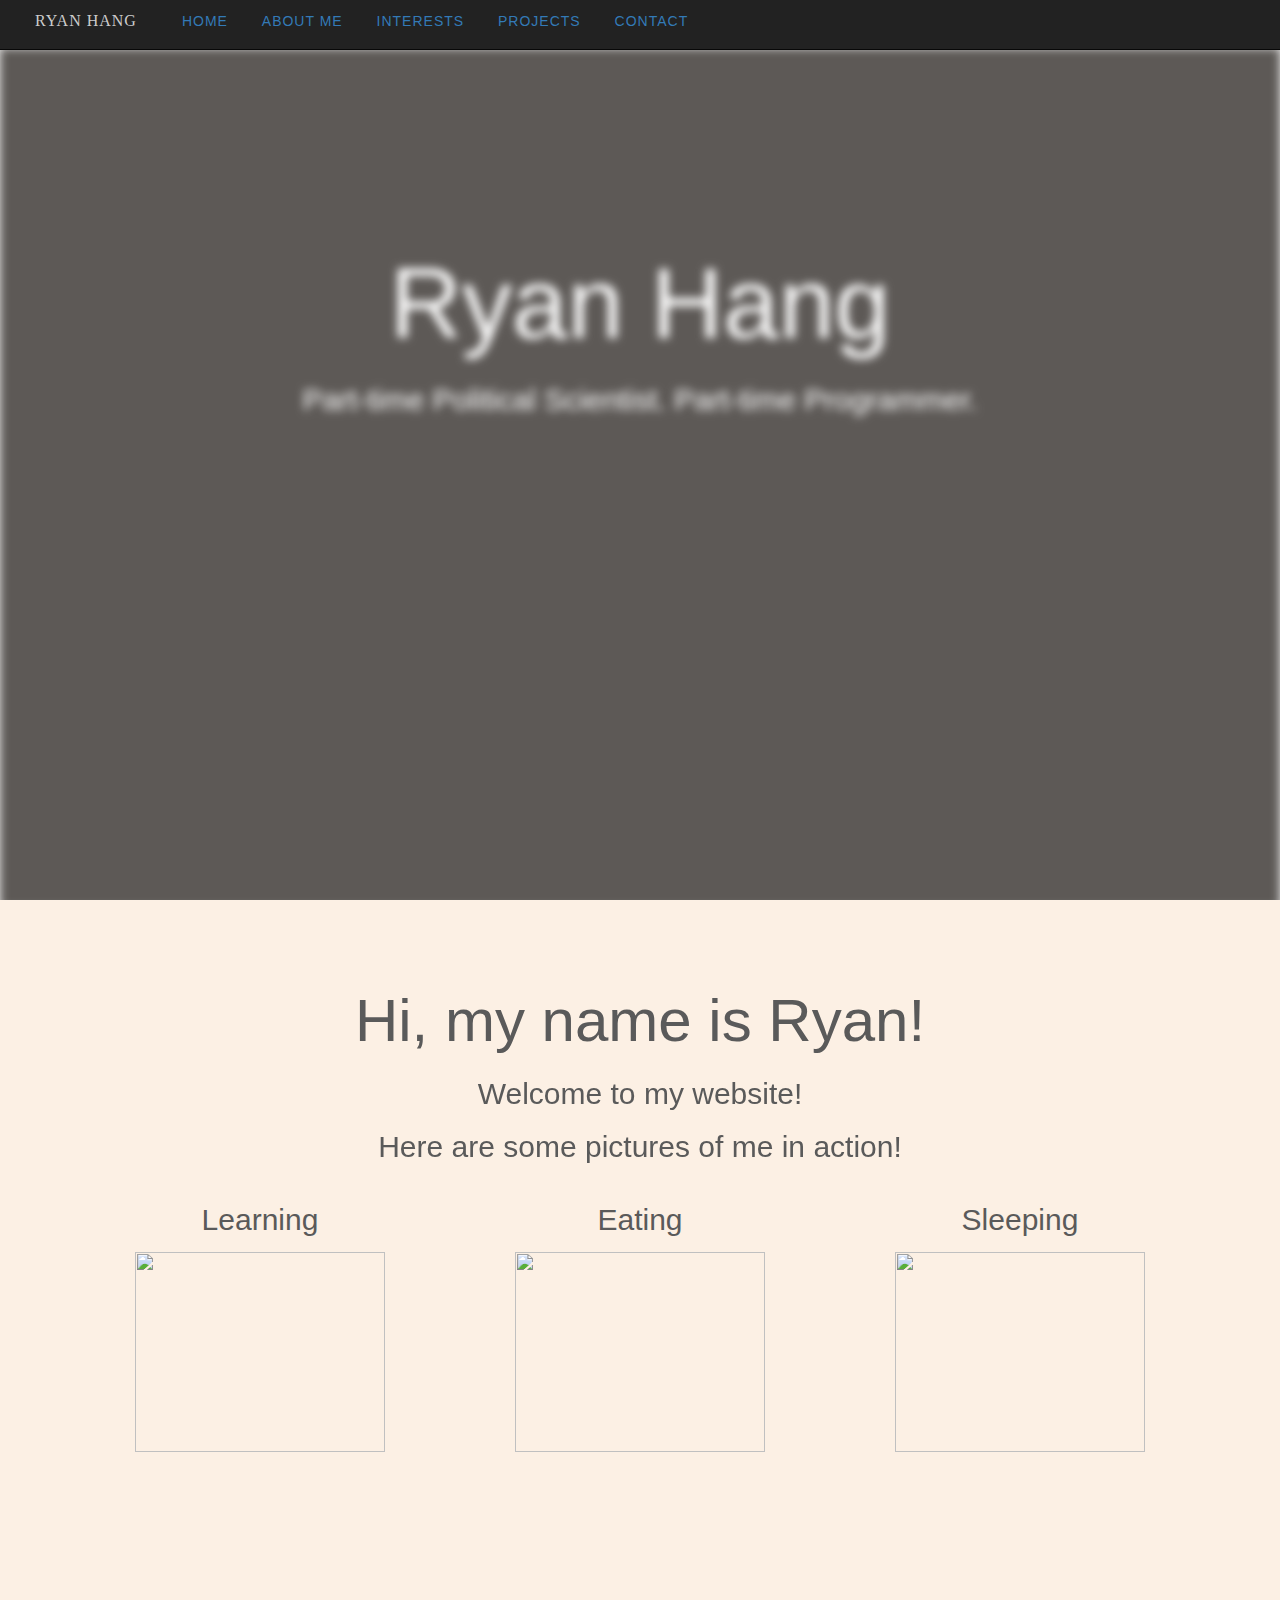
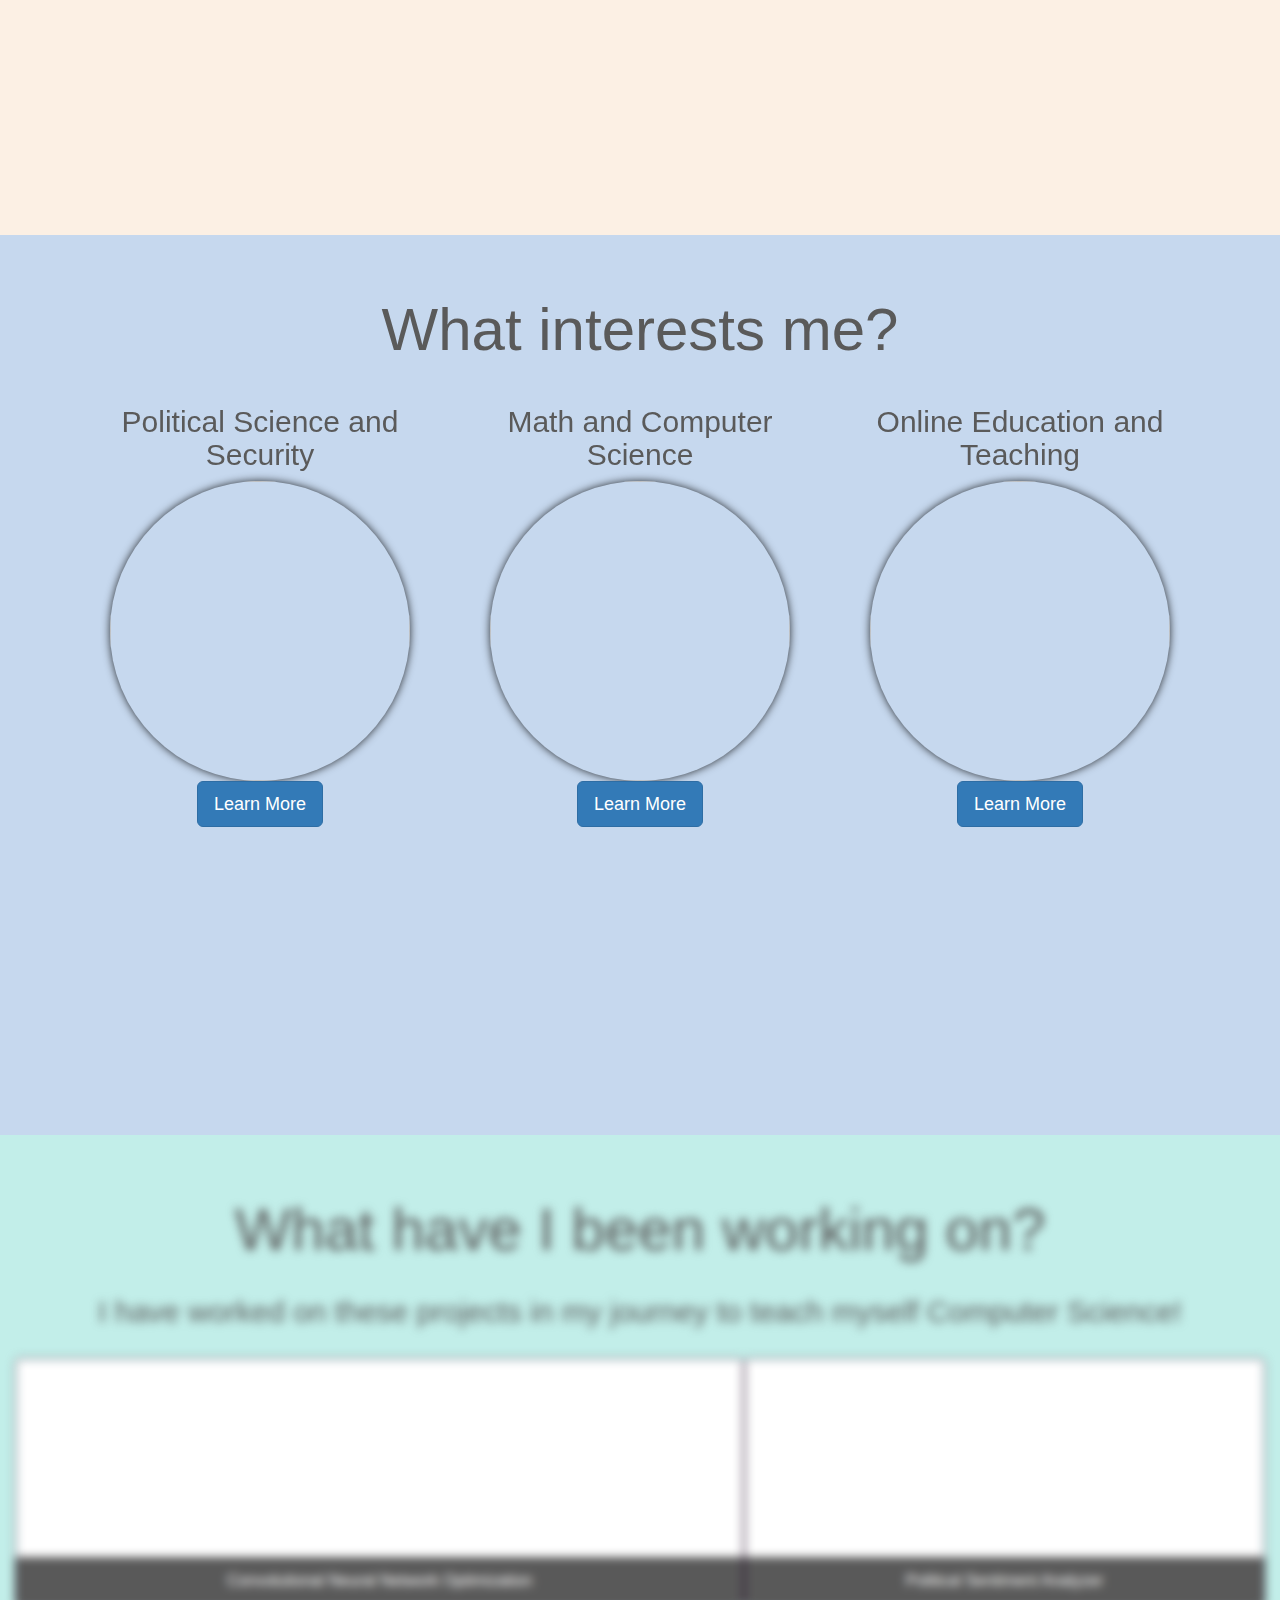
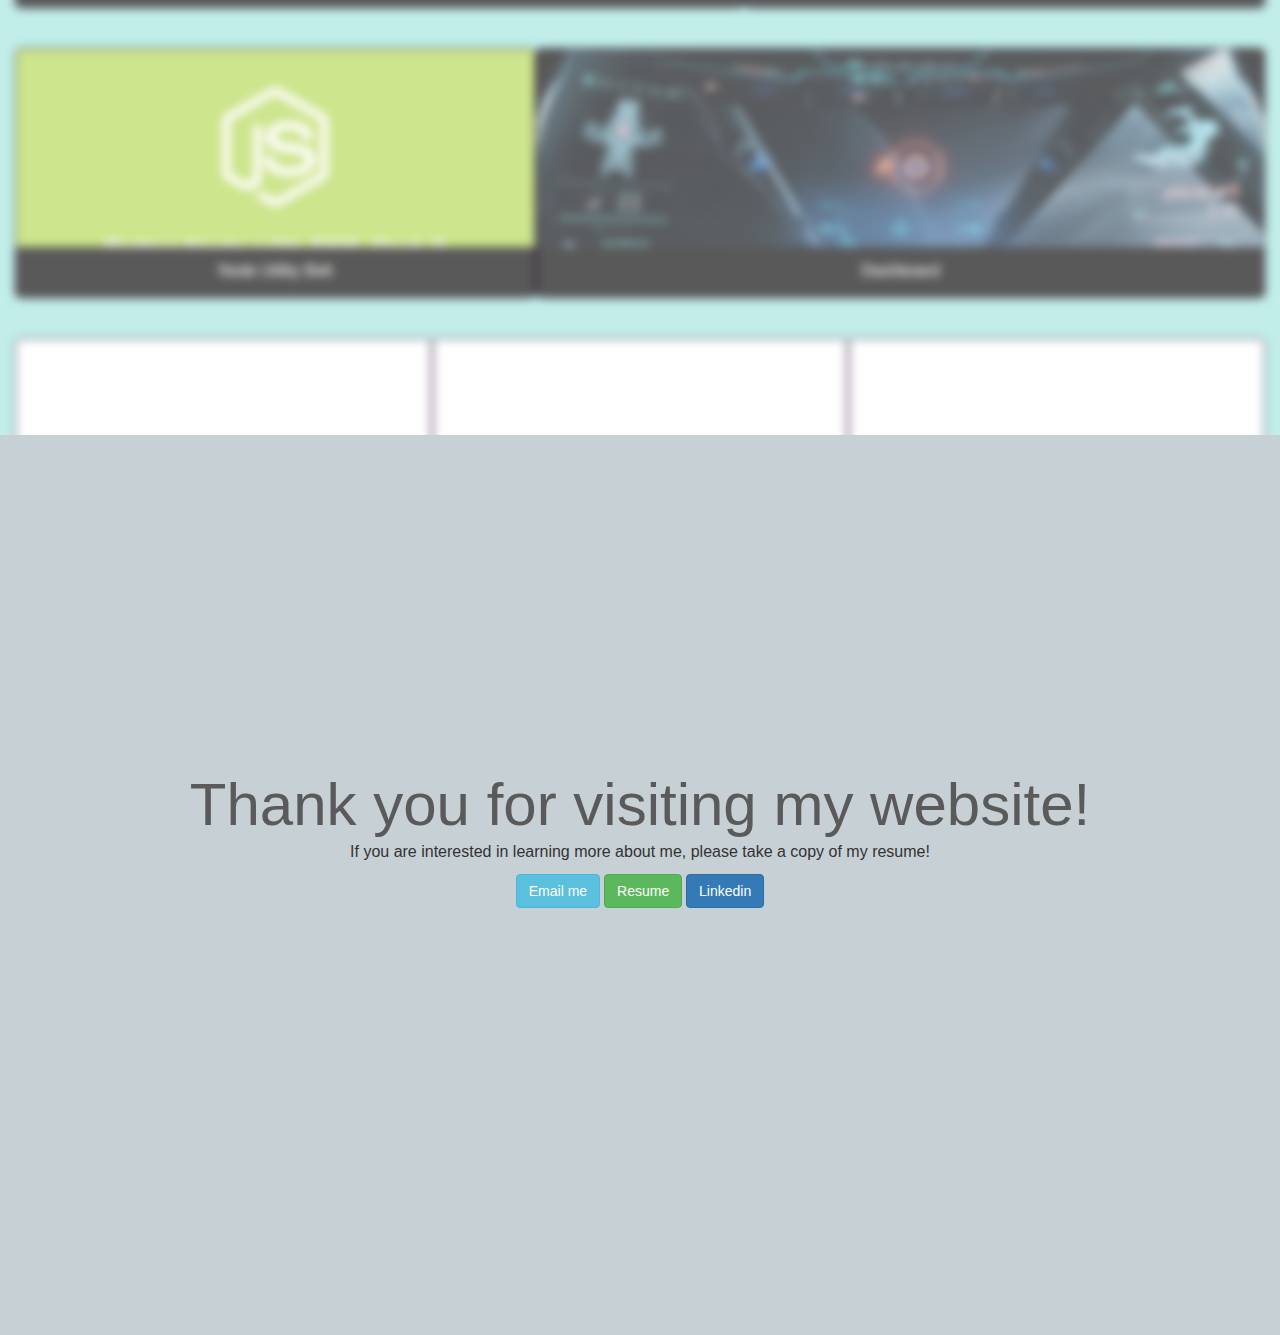
==== commit 5248ccdf: "node picture update" ====
--- a/index.html
+++ b/index.html
@@ -221,7 +221,7 @@
 
 		<div class="row-fluid project-imgs">
 		  <div class="col-md-5">
-		    <div class="project-thumb" id="node-belt" data-target="node-belt" style="background-image: url(img/nodejs.png)">
+		    <div class="project-thumb" id="node-belt" data-target="node-belt" style="background-image: url(img/node.png)">
           <div class="project-name">
               <p>
               Node Utility Belt
@@ -231,7 +231,7 @@
 		  </div>
 
 		  <div class="col-md-7">
-		    <div class="project-thumb" id="dashboard" data-target="dashboard" style="background-image: url(img/dashboard.jpg);">
+		    <div class="project-thumb" id="dashboard" data-target="dashboard" style="background-image: url(img/dash.jpg);">
           <div class="project-name">
           <p>
 						Dashboard
@@ -241,7 +241,7 @@
 		  </div>
 		</div>
 
-      	<!-- Row 3 *Have the Spans sum to 12--> 
+      	<!-- Row 3 --> 
       	<div class="row-fluid project-imgs">
 	      	<div class="col-md-4">
 	      	  <div class="project-thumb" id="yumster" data-target="yumster" style="background-image: url(img/yumster.jpg)">
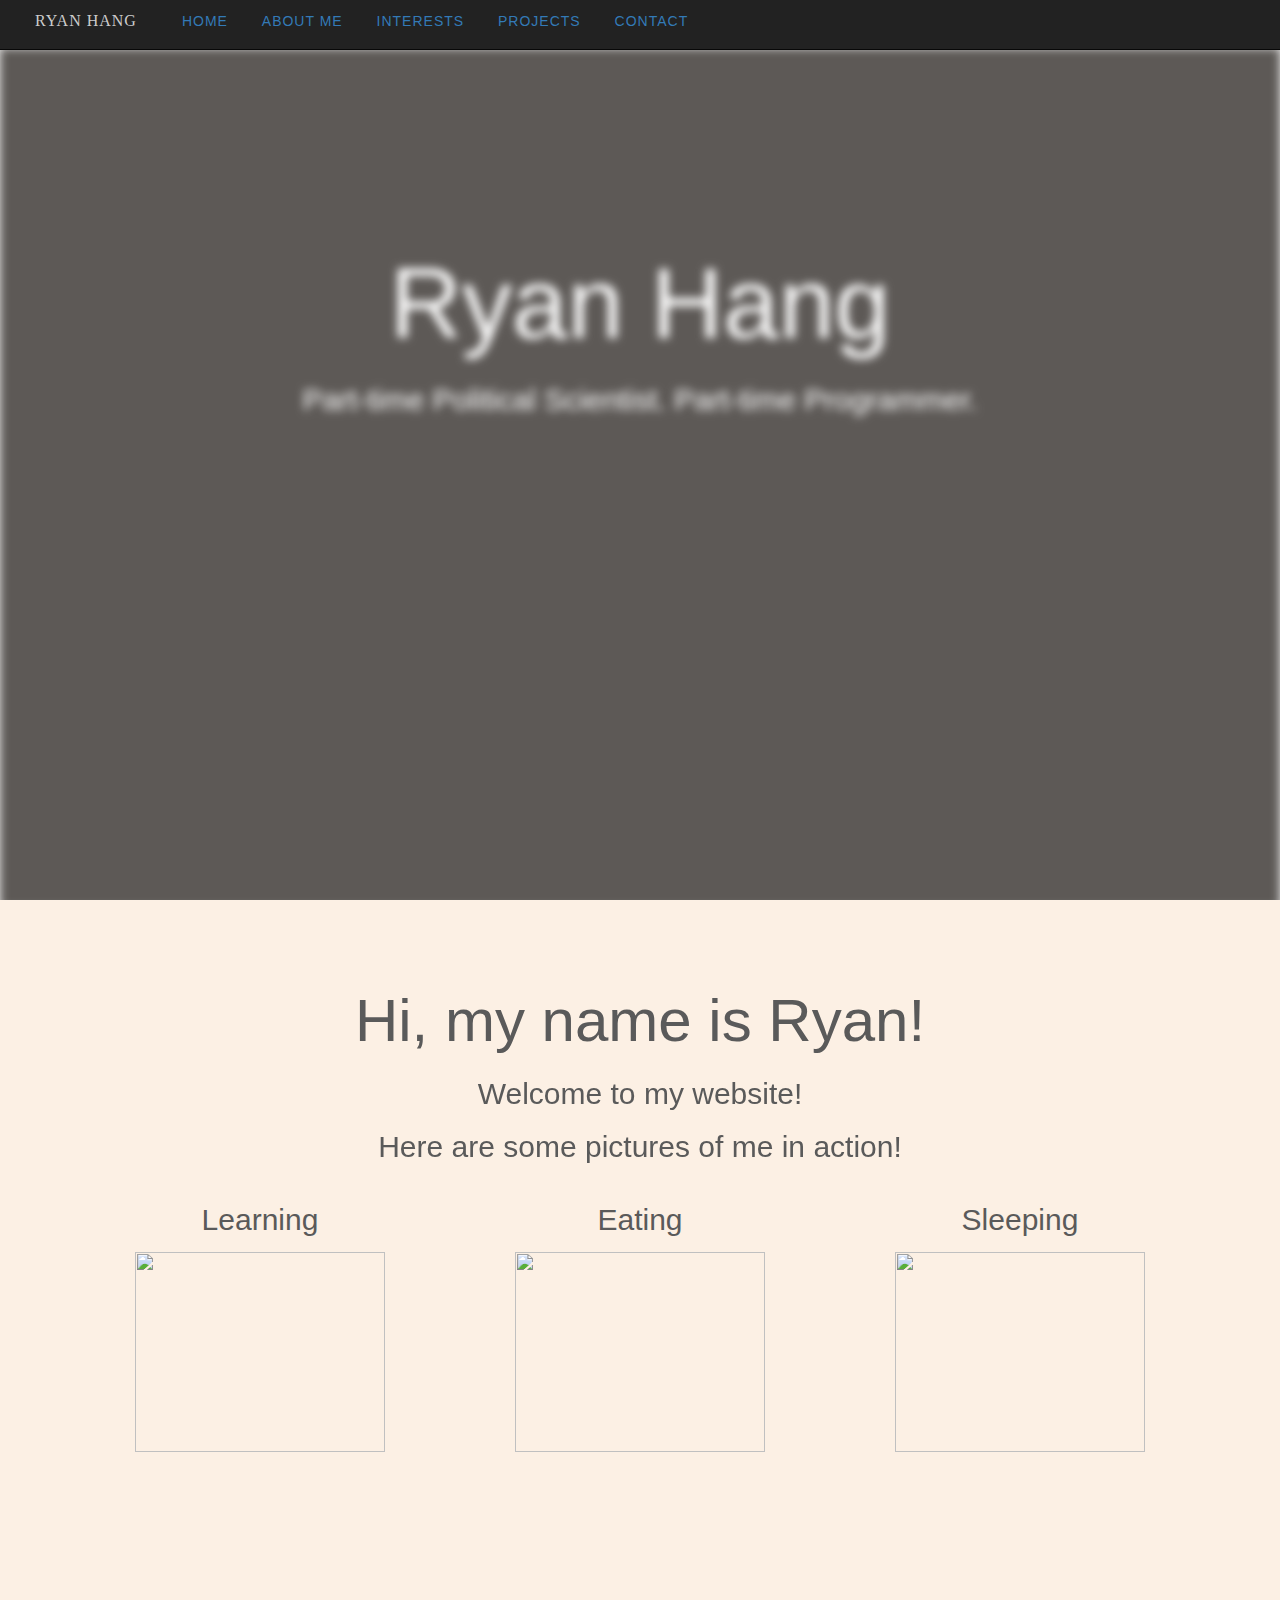
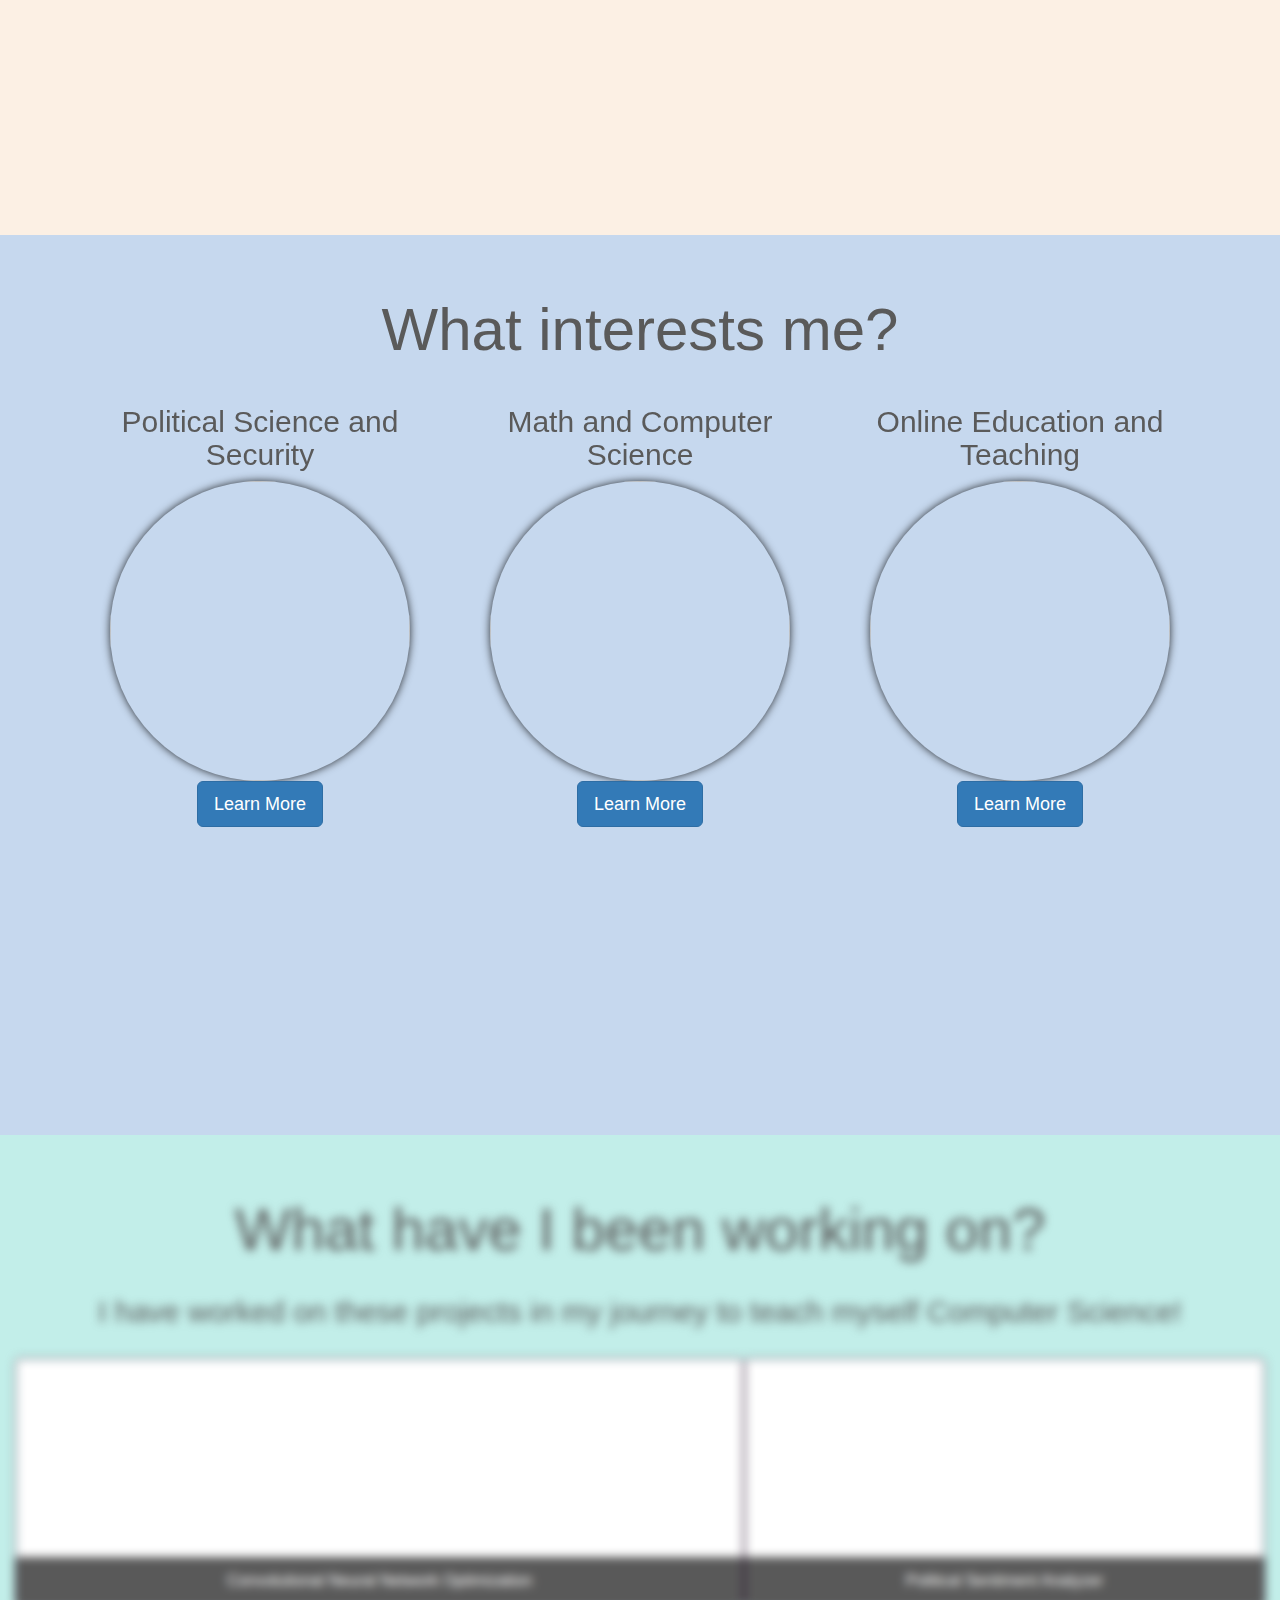
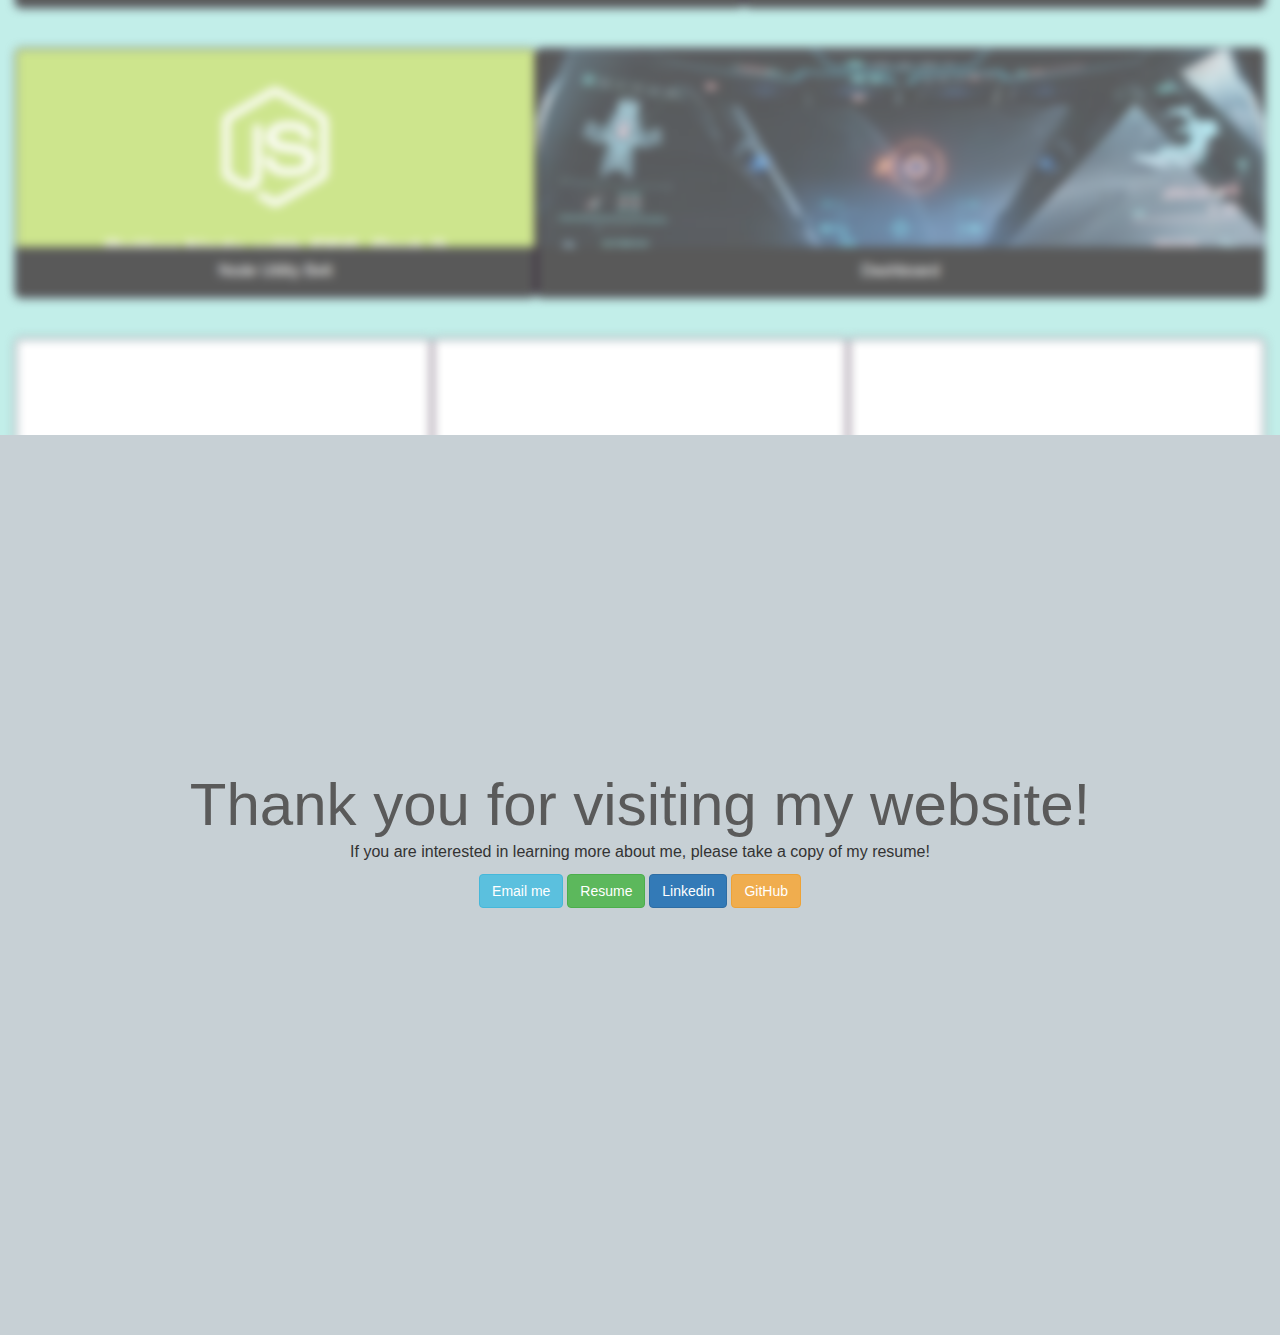
==== commit c51120e0: "remvoing website comments" ====
--- a/index.html
+++ b/index.html
@@ -2,23 +2,17 @@
 <html>
 
 <head>
-    <!-- Import font there is an order of preminence in terms of the import -->
+    <meta charset="utf-8">
+    <meta name="viewport" content="width=device-width, initial-scale=1">
     <link rel="stylesheet" type= "text/css" href="css/font-awesome.min.css"> <!-- Get ride of the slashes in the director -->
     <link rel="stylesheet" href = "css/site.css"> 
     <link rel="stylesheet" href = "css/bootstrap-social.css"> 
     <link rel="stylesheet" href = "css/reset.css"> 
-    <link rel="stylesheet" href = "css/bootstrap.css"> 
-    <link rel="stylesheet" href = "css/bootstrap.min.css"> 
     <link rel="stylesheet" href = "css/bootstrap-responsive.css"> 
-
-    <!-- Include the core AngularJS library -->
+    <link rel="stylesheet" href="http://maxcdn.bootstrapcdn.com/bootstrap/3.3.5/css/bootstrap.min.css">
+
     <script src="//ajax.googleapis.com/ajax/libs/angularjs/1.3.5/angular.min.js"></script>
-    <!-- Include the AngularJS routing library -->
     <script src="https://code.angularjs.org/1.2.28/angular-route.min.js"></script>
-
-    <meta charset="utf-8">
-    <meta name="viewport" content="width=device-width, initial-scale=1">
-    <link rel="stylesheet" href="http://maxcdn.bootstrapcdn.com/bootstrap/3.3.5/css/bootstrap.min.css">
     <script src="https://ajax.googleapis.com/ajax/libs/jquery/1.11.3/jquery.min.js"></script>
     <script src="js/bootstrap.js"></script>
 </head>
@@ -38,7 +32,6 @@
       </ul>
     </div>
 
-
     <!-- Jumobtron Panel first sight -->
     <div class = "jumbotron">
       <div class = "container">
@@ -49,7 +42,6 @@
         </div>
       </div>
    </div>
-
 
     <!-- About first text -->
     <div class = "landing-page" id="about">
@@ -87,7 +79,6 @@
 
       </div>
     </div>
-
 
 <!-- Passions -->
   <div class= "passion-panel" id="passion">
@@ -116,7 +107,6 @@
                   </div> 
             </div>
 
-
             <div class = "col-md-4"> 
               <h2> Math and Computer Science </h2> 
               <img class="img-circle" src="img/witty.jpg">
@@ -137,7 +127,6 @@
                 </div>
           </div>
       
-
            <div class = "col-md-4"> 
               <h2> Online Education and Teaching </h2>
               <img class="img-circle" src= "img/feynman_teaching.png">
@@ -157,45 +146,34 @@
                 </div>
              </div> 
            
-
-		  	<script>
+		  <script>
 			$(function() {
 			    function reposition() {
 			        var modal = $(this),
 			            dialog = modal.find('.modal-dialog');
 			        modal.css('display', 'block');
-			        
-			        // Dividing by two centers the modal exactly, but dividing by three 
-			        // or four works better for larger screens.
 			        dialog.css("margin-top", Math.max(0, ($(window).height() - dialog.height()) / 2));
 			    }
-			    // Reposition when a modal is shown
 			    $('.modal').on('show.bs.modal', reposition);
-			    // Reposition when the window is resized
 			    $(window).on('resize', function() {
 			        $('.modal:visible').each(reposition);
 			    });
 			});
-		  	</script>
-
+      </script>
 
       </div>
     </div>
 
     <!-- The Project's Panel -->
 
-    <!-- 
-      Picture not showing bug is due to being hidden behind thing
-    -->
     <div class="project-panel" id="projects">
      <div class="container-fluid">
 
       <h1> What have I been working on? </h1>
       <h2> I have worked on these projects in my journey to teach myself Computer Science! </h2>        
 
-      	<!-- Row 1 -->
+    <!-- Row 1 -->
 		<div class="row-fluid project-imgs">
-
 		  <div class="col-md-7">
 		    <div class="project-thumb" id="CNN" data-target="CNN" style="background-image: url(img/cnn_pic.png)">
         <div class="project-name">
@@ -205,7 +183,6 @@
         </div>
 		    </div>
 		  </div>
-
 		  <div class="col-md-5">
 		    <div class="project-thumb" id="political-analysis" data-target="political-analysis" style="background-image: url(img/electoral.jpg)" >
           <div class="project-name">
@@ -216,9 +193,7 @@
 		    </div>
 		  </div>
 		</div>      
-
-      	<!-- Row 2 --> 
-
+    <!-- Row 2 --> 
 		<div class="row-fluid project-imgs">
 		  <div class="col-md-5">
 		    <div class="project-thumb" id="node-belt" data-target="node-belt" style="background-image: url(img/node.png)">
@@ -229,7 +204,6 @@
           </div>
 		    </div>
 		  </div>
-
 		  <div class="col-md-7">
 		    <div class="project-thumb" id="dashboard" data-target="dashboard" style="background-image: url(img/dash.jpg);">
           <div class="project-name">
@@ -240,58 +214,50 @@
 		  </div>
 		  </div>
 		</div>
-
-      	<!-- Row 3 --> 
-      	<div class="row-fluid project-imgs">
-	      	<div class="col-md-4">
-	      	  <div class="project-thumb" id="yumster" data-target="yumster" style="background-image: url(img/yumster.jpg)">
-              <div class="project-name">
-                <p>
-                Yumster
-                </p>
-              </div>
-	      	  </div>
-	      	</div>
-
-	      	<div class="col-md-4">
-	      	  <div class="project-thumb" id="note-taker" data-target="note-taker" style="background-image: url(img/todo.png)">
-              <div class="project-name">
-                <p>
-                Note Taker/ Recipe Store
-                <p>
-              </div>
-	      	  </div>
-	      	</div>
-
-	      	<div class="col-md-4">
-	      	  <div class="project-thumb" id="graph" data-target="graph" style="background-image: url(img/kruskals.gif)">
-              <div class="project-name">
-                <p>
-                Graph
-                <p>
-              </div>
-	      	  </div>
-	      	</div>
-      	</div>
-
-
-      	<!-- Row 4 -->
-      	<div class="row-fluid project-imgs">
-      	 <div class="col-md-12">
-      		<div class="project-thumb" id="ml" data-target="ml" style="background-image: url(img/ml.png)">
-           <div class="project-name">
-            <p>
-            Machine Learning 
-            <p>
-          </div>
-         </div>
-       </div>
+    <!-- Row 3 --> 
+    <div class="row-fluid project-imgs">
+      <div class="col-md-4">
+        <div class="project-thumb" id="yumster" data-target="yumster" style="background-image: url(img/yumster.jpg)">
+          <div class="project-name">
+            <p>
+            Yumster
+            </p>
+          </div>
+        </div>
+      </div>
+      <div class="col-md-4">
+        <div class="project-thumb" id="note-taker" data-target="note-taker" style="background-image: url(img/todo.png)">
+          <div class="project-name">
+            <p>
+            Note Taker/ Recipe Store
+            <p>
+          </div>
+        </div>
+      </div>
+      <div class="col-md-4">
+        <div class="project-thumb" id="graph" data-target="graph" style="background-image: url(img/kruskals.gif)">
+          <div class="project-name">
+            <p>
+            Graph
+            <p>
+          </div>
+        </div>
+      </div>
+    </div>
+    <!-- Row 4 -->
+    <div class="row-fluid project-imgs">
+     <div class="col-md-12">
+      <div class="project-thumb" id="ml" data-target="ml" style="background-image: url(img/ml.png)">
+       <div class="project-name">
+        <p>
+        Machine Learning 
+        <p>
+      </div>
      </div>
-
-
-     <!-- Store of of Modals for the Project Thumb Clicks -->
-
-    <!-- T1 Proof of concept it works -->
+   </div>
+ </div>
+
+  <!-- Store of of Modals for the Project Thumb Clicks -->
     <div class="modal fade" id="cnnModal" tabindex="-1" role="dialog" aria-labelledby="myModalLabel" aria-hidden="true">
       <div class="modal-dialog">
         <div class="modal-content">
@@ -306,9 +272,9 @@
 	      speedup of a convolutional neural network trained to identify cats in images, without the use of multiple machines.
 	      This project allowed me to tie together my understanding of memory, cache usage, paralleism in computing, how C code is 
 	      compiled into assembly, and other topics in lower-level computing. 
-        </div><!-- /.modal-content -->
-      </div><!-- /.modal-dialog -->
-    </div><!-- /.modal -->
+        </div>
+      </div>
+    </div>
 
     <div class="modal fade" id="polModal" tabindex="-1" role="dialog" aria-labelledby="myModalLabel" aria-hidden="true">
       <div class="modal-dialog">
@@ -324,9 +290,9 @@
 		    at applying rudimentary machine learning. This project applied Latent Dirichlet Allocation (LDA) and text sentiment analyzers
 		    to dicover how candidates felt about political topics by parsing through a collections of news articles scraped from the web. This 
 		    experience continues to drive my interst in applying Computer Science to political questions. 
-        </div><!-- /.modal-content -->
-      </div><!-- /.modal-dialog -->
-    </div><!-- /.modal -->
+        </div>
+      </div>
+    </div>
 
     <div class="modal fade" id="mapModal" tabindex="-1" role="dialog" aria-labelledby="myModalLabel" aria-hidden="true">
       <div class="modal-dialog">
@@ -338,9 +304,9 @@
             In response to the spike in crime near the area where I live, I created an incident map alert system with the MEAN Stack.
             This allows users to view and post public saftey alerts to the community, alerts can be queried and searched by attributes 
             such as tag and time.
-        </div><!-- /.modal-content -->
-      </div><!-- /.modal-dialog -->
-    </div><!-- /.modal -->
+        </div>
+      </div>
+    </div>
 
     <div class="modal fade" id="studyModal" tabindex="-1" role="dialog" aria-labelledby="myModalLabel" aria-hidden="true">
       <div class="modal-dialog">
@@ -352,10 +318,10 @@
           Driven by my classroom teaching experience, I am currently in the process of creating a reddit-esq classroom management tool.
           Built in Django, this application allows students to post questions and recieve feedback. Posts are displayed via a voting system
           and there are moderation controls for the content. Login and authenticaion features are supported and students are able to have 
-	  their own personalized accounts. 
-        </div><!-- /.modal-content -->
-      </div><!-- /.modal-dialog -->
-    </div><!-- /.modal -->
+	        their own personalized accounts. 
+        </div>
+      </div>
+    </div>
 
     <div class="modal fade" id="yumsterModal" tabindex="-1" role="dialog" aria-labelledby="myModalLabel" aria-hidden="true">
       <div class="modal-dialog">
@@ -366,9 +332,9 @@
             </div>
             I am currently working with two of my friends on the front end and back end of a project to analyze food recipies and their ingredients
             through machine learning techniques. I help construct the site's layout and navigation system, data displays, login, and admin functionality.
-        </div><!-- /.modal-content -->
-      </div><!-- /.modal-dialog -->
-    </div><!-- /.modal -->
+        </div>
+      </div>
+    </div>
 
     <div class="modal fade" id="toModal" tabindex="-1" role="dialog" aria-labelledby="myModalLabel" aria-hidden="true">
       <div class="modal-dialog">
@@ -379,9 +345,9 @@
             </div>
             To-do applications such as SimpleNote play a huge role in my life and drive my productivity. Inspired by the power of such 
             small applications, I endeavored to create my own with the MEAN stack!
-        </div><!-- /.modal-content -->
-      </div><!-- /.modal-dialog -->
-    </div><!-- /.modal -->
+        </div>
+      </div>
+    </div>
 
     <div class="modal fade" id="graphModal" tabindex="-1" role="dialog" aria-labelledby="myModalLabel" aria-hidden="true">
       <div class="modal-dialog">
@@ -391,11 +357,11 @@
             <h4 class="modal-title" id="myModalLabel">Kruskal's on a Graph</h4>
             </div>
             Upon finishing a course on Data Structures I was able to implement Kruskal's algorithm to 
-		    find the minimum spanning tree of a graph. This project allowed me marry my knowledge data structures and algorithms 
-		    and sparked my interest in problem solving through the lens of Computer Science.
-        </div><!-- /.modal-content -->
-      </div><!-- /.modal-dialog -->
-    </div><!-- /.modal -->
+		        find the minimum spanning tree of a graph. This project allowed me marry my knowledge data structures and algorithms 
+		        and sparked my interest in problem solving through the lens of Computer Science.
+        </div>
+      </div>
+    </div>
 
     <div class="modal fade" id="mlModal" tabindex="-1" role="dialog" aria-labelledby="myModalLabel" aria-hidden="true">
       <div class="modal-dialog">
@@ -408,9 +374,9 @@
             This course of was one of the best learning experiences of my life and convinced me to the potential of MOOCs. In this
             course I implemented classic machine learning techniques such as Linear Regression, Logistics Regression, Neural Nets,
             SVMs, K-means, Collaborative Filtering...and the list goes on! 
-        </div><!-- /.modal-content -->
-      </div><!-- /.modal-dialog -->
-    </div><!-- /.modal -->
+        </div>
+      </div>
+    </div>
 
 
     <!-- JS and jQuery for modal highlighting -->
@@ -463,9 +429,8 @@
         });
     </script>
 
-        <!-- End of Project Gallery -->
-     </div>
-    </div>
+    </div>
+  </div>
 
 
  	<!-- The Final Panel -->
@@ -477,31 +442,27 @@
 
       <!--Connection Table-->
       <div class = "connect-panel">
-
         <div class="last-comment">
-          <!--   <h2 id="connect-comment"> Here!</h2>  -->     
-       </div>
-
+      </div>
 
       <div class="social-buttons">
         <a class="btn btn-info btn-large" href="mailto:ryanhang92@gmail.com">Email me</a>
         <a class="btn btn-success btn-large" href="https://docs.google.com/document/d/1QcRRCOEpAY98cEd9KA1_-9Xrks3riH3e812vTIERICw/edit?usp=sharing">Resume</a>
         <a class="btn btn-primary btn-large" href="https://www.linkedin.com/in/ryan-hang-b7150998">Linkedin</a>
-      </div>
-
+        <a class="btn btn-warning btn-large" href="https://github.com/ryanhang92/">GitHub</a>
+      </div>
 
       </div>
   </div>
 
-  <!--Adding script for Carosel-->
-<script>
-    $('.carousel').carousel({
-        interval: 100000
-    })
-</script>
+    <!--Carosel Script-->
+    <script>
+        $('.carousel').carousel({
+            interval: 100000
+        })
+    </script>
 
     <!--Importing the other parts of the app does need to be changed  -->
-
     <script type="text/javascript" src="myFile.js" ></script>
     <script type="text/javascript" src = "js/script.js"></script>
 
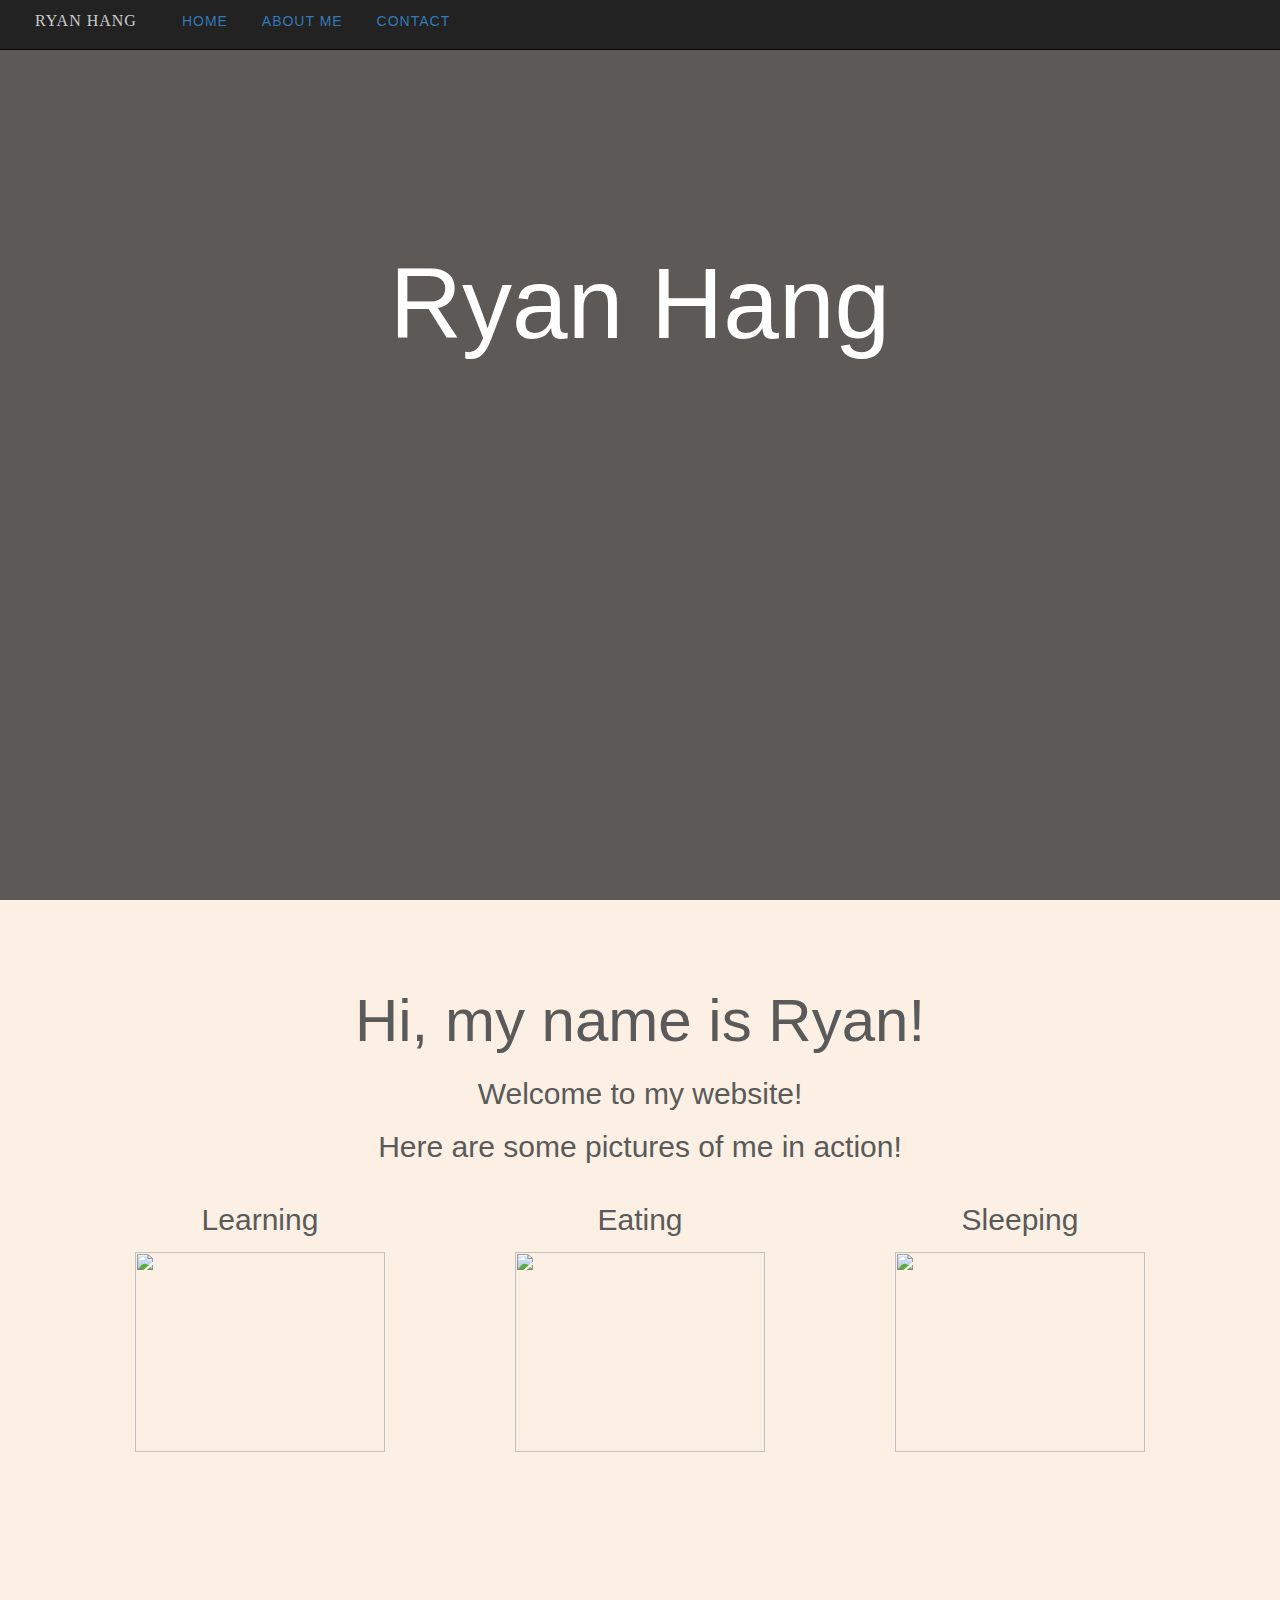
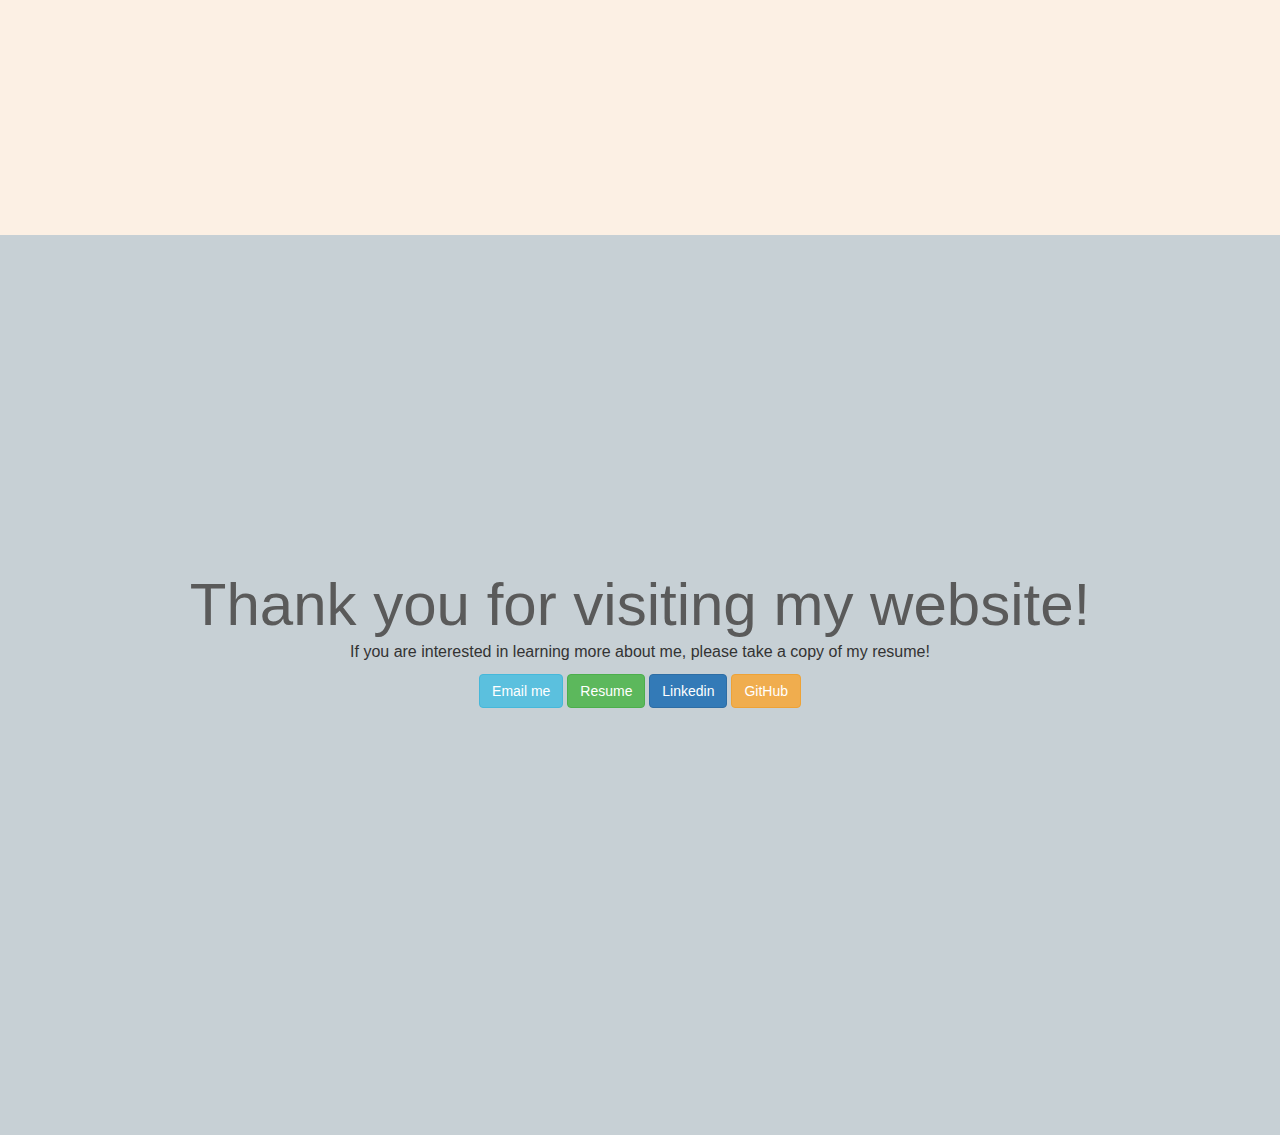
==== commit c662496e: "simplify-ing site" ====
--- a/index.html
+++ b/index.html
@@ -17,7 +17,6 @@
     <script src="js/bootstrap.js"></script>
 </head>
 
-
 <body ng-app="mySite" id="top" data-spy="scroll" data-target=".navbar" data-offset="42">
 
     <!-- Navigation bar -->
@@ -26,8 +25,6 @@
         <li><a class="brand scroll-to" href="http://ryanhang92.github.io/website"> Ryan Hang </a> <!--This correctly does to the top! -->
         <li><a class="scroll-to" href="http://ryanhang92.github.io/website/index.html">Home</a></li>
         <li><a class="scroll-to" href="http://ryanhang92.github.io/website/index.html#about">About Me</a></li>
-        <li><a class="scroll-to" href="http://ryanhang92.github.io/website/index.html#passion">Interests</a></li>
-        <li><a class="scroll-to" href="http://ryanhang92.github.io/website/index.html#projects">Projects</a></li>
         <li><a class="scroll-to" href="http://ryanhang92.github.io/website/index.html#fun">Contact</a></li>
       </ul>
     </div>
@@ -37,7 +34,6 @@
       <div class = "container">
         <div class = "text-box">
           <h1>Ryan Hang</h1>
-          <h2>Part-time Political Scientist. Part-time Programmer.</h2>
           <!-- I like to learn! -->
         </div>
       </div>
@@ -65,7 +61,7 @@
                   <div class = "col-md-4">
                       <div class = "thumbnail">
                          <h2> Eating </h2>
-                         <img src="http://cdn0.dailydot.com/uploaded/images/original/2014/8/18/pusheen.gif" class="pusheen-pic">
+                         <img src="https://media1.tenor.com/images/7db2ac9c8b7bcd5f419ef6edb90df33b/tenor.gif?itemid=6135209" class="pusheen-pic">
                       </div>
                   </div>
             
@@ -80,362 +76,9 @@
       </div>
     </div>
 
-<!-- Passions -->
-  <div class= "passion-panel" id="passion">
+ 	<!-- The Final Panel -->
+  <div class="final-panel" id="fun">
     <div class="container">
-
-      <h1> What interests me? </h1>
-
-            <div class = "col-md-4"> 
-              <h2> Political Science and Security </h2>
-              <img class="img-circle" src="img/helo.jpeg">
-                  <button type="button" class="btn btn-primary btn-lg" data-toggle="modal" data-target="#myModalSecurity">Learn More</button>
-                  <!-- Modal -->
-                  <div class="modal fade" id="myModalSecurity" role="dialog">
-                    <div class="modal-dialog">
-                    <!--Getting rid of the head eliminates the line -->
-                      <!-- Modal content-->
-                      <div class="modal-content">
-                        <div class="modal-body">
-                          <button type="button" class="close" data-dismiss="modal">&times;</button>
-                          I draw my interest in security from my parents, who were both refugees from civil conflict in South-East Asia. 
-                          I combined stories that my parents passed down to me with my own reading of military history to form my first academic interests.
-                          In the future I hope to understand the causes of and solutions to conflict. 
-                        </div>
-                      </div>
-                    </div>
-                  </div> 
-            </div>
-
-            <div class = "col-md-4"> 
-              <h2> Math and Computer Science </h2> 
-              <img class="img-circle" src="img/witty.jpg">
-                <button type="button" class="btn btn-primary btn-lg" data-toggle="modal" data-target="#myModalTech">Learn More</button>
-                <!-- Modal -->
-                <div class="modal fade" id="myModalTech" role="dialog">
-                  <div class="modal-dialog">
-                    <!-- Modal content-->
-                    <div class="modal-content">
-                      <div class="modal-body">
-                        <button type="button" class="close" data-dismiss="modal">&times;</button>
-                        My interest in Math and Computer Science didn't develop until college. Early on, I struggled significantly with
-                        technical subjects, but was drawn towards them by their explantory power over natural phenomenoa. In this stage of my 
-                        life I am trying to learn as much as I can about Math and Computer Science! 
-                      </div>
-                    </div>
-                  </div>
-                </div>
-          </div>
-      
-           <div class = "col-md-4"> 
-              <h2> Online Education and Teaching </h2>
-              <img class="img-circle" src= "img/feynman_teaching.png">
-                <button type="button" class="btn btn-primary btn-lg" data-toggle="modal" data-target="#myModalTeaching">Learn More</button>
-                <!-- Modal -->
-                <div class="modal fade" id="myModalTeaching" role="dialog">
-                  <div class="modal-dialog">
-                    <!-- Modal content-->
-                    <div class="modal-content">
-                      <div class="modal-body">
-                        <button type="button" class="close" data-dismiss="modal">&times;</button>
-                        Over the past few years I have been invovled with a wide range of educational initatives, taught in classrooms, coached competitive debate, and 
-                        actively tutored. I am interested in technological approaches to ensuring every student has the ability to achieve a quality education.
-                      </div>
-                    </div>
-                  </div>
-                </div>
-             </div> 
-           
-		  <script>
-			$(function() {
-			    function reposition() {
-			        var modal = $(this),
-			            dialog = modal.find('.modal-dialog');
-			        modal.css('display', 'block');
-			        dialog.css("margin-top", Math.max(0, ($(window).height() - dialog.height()) / 2));
-			    }
-			    $('.modal').on('show.bs.modal', reposition);
-			    $(window).on('resize', function() {
-			        $('.modal:visible').each(reposition);
-			    });
-			});
-      </script>
-
-      </div>
-    </div>
-
-    <!-- The Project's Panel -->
-
-    <div class="project-panel" id="projects">
-     <div class="container-fluid">
-
-      <h1> What have I been working on? </h1>
-      <h2> I have worked on these projects in my journey to teach myself Computer Science! </h2>        
-
-    <!-- Row 1 -->
-		<div class="row-fluid project-imgs">
-		  <div class="col-md-7">
-		    <div class="project-thumb" id="CNN" data-target="CNN" style="background-image: url(img/cnn_pic.png)">
-        <div class="project-name">
-          <p>
-          Convolutional Neural Network Optimization
-          </p>
-        </div>
-		    </div>
-		  </div>
-		  <div class="col-md-5">
-		    <div class="project-thumb" id="political-analysis" data-target="political-analysis" style="background-image: url(img/electoral.jpg)" >
-          <div class="project-name">
-            <p>
-        Political Sentiment Analyzer
-            </p>
-          </div>
-		    </div>
-		  </div>
-		</div>      
-    <!-- Row 2 --> 
-		<div class="row-fluid project-imgs">
-		  <div class="col-md-5">
-		    <div class="project-thumb" id="node-belt" data-target="node-belt" style="background-image: url(img/node.png)">
-          <div class="project-name">
-              <p>
-              Node Utility Belt
-              </p>
-          </div>
-		    </div>
-		  </div>
-		  <div class="col-md-7">
-		    <div class="project-thumb" id="dashboard" data-target="dashboard" style="background-image: url(img/dash.jpg);">
-          <div class="project-name">
-          <p>
-						Dashboard
-          </p>
-        </div>
-		  </div>
-		  </div>
-		</div>
-    <!-- Row 3 --> 
-    <div class="row-fluid project-imgs">
-      <div class="col-md-4">
-        <div class="project-thumb" id="yumster" data-target="yumster" style="background-image: url(img/yumster.jpg)">
-          <div class="project-name">
-            <p>
-            Yumster
-            </p>
-          </div>
-        </div>
-      </div>
-      <div class="col-md-4">
-        <div class="project-thumb" id="note-taker" data-target="note-taker" style="background-image: url(img/todo.png)">
-          <div class="project-name">
-            <p>
-            Note Taker/ Recipe Store
-            <p>
-          </div>
-        </div>
-      </div>
-      <div class="col-md-4">
-        <div class="project-thumb" id="graph" data-target="graph" style="background-image: url(img/kruskals.gif)">
-          <div class="project-name">
-            <p>
-            Graph
-            <p>
-          </div>
-        </div>
-      </div>
-    </div>
-    <!-- Row 4 -->
-    <div class="row-fluid project-imgs">
-     <div class="col-md-12">
-      <div class="project-thumb" id="ml" data-target="ml" style="background-image: url(img/ml.png)">
-       <div class="project-name">
-        <p>
-        Machine Learning 
-        <p>
-      </div>
-     </div>
-   </div>
- </div>
-
-  <!-- Store of of Modals for the Project Thumb Clicks -->
-    <div class="modal fade" id="cnnModal" tabindex="-1" role="dialog" aria-labelledby="myModalLabel" aria-hidden="true">
-      <div class="modal-dialog">
-        <div class="modal-content">
-          <div class="modal-header">
-            <button type="button" class="close" data-dismiss="modal" aria-hidden="true">&times;</button>
-            <h4 class="modal-title" id="myModalLabel">Convolutional Neural Nets</h4>
-            </div>
-          <div class="modal-body">
-            <img id="mimg" src="">
-          </div>
-              In the final course of Berkeley's introductory CS series I was able to achieve greater than a 3x performance 
-	      speedup of a convolutional neural network trained to identify cats in images, without the use of multiple machines.
-	      This project allowed me to tie together my understanding of memory, cache usage, paralleism in computing, how C code is 
-	      compiled into assembly, and other topics in lower-level computing. 
-        </div>
-      </div>
-    </div>
-
-    <div class="modal fade" id="polModal" tabindex="-1" role="dialog" aria-labelledby="myModalLabel" aria-hidden="true">
-      <div class="modal-dialog">
-        <div class="modal-content">
-          <div class="modal-header">
-            <button type="button" class="close" data-dismiss="modal" aria-hidden="true">&times;</button>
-            <h4 class="modal-title" id="myModalLabel">Candidate Profiler</h4>
-            </div>
-          <div class="modal-body">
-            <img id="mimg" src="">
-          </div>
-            I built the first protoype of the Political Sentiment Analyzer during my work with Basic Ballot and this was my first attempt
-		    at applying rudimentary machine learning. This project applied Latent Dirichlet Allocation (LDA) and text sentiment analyzers
-		    to dicover how candidates felt about political topics by parsing through a collections of news articles scraped from the web. This 
-		    experience continues to drive my interst in applying Computer Science to political questions. 
-        </div>
-      </div>
-    </div>
-
-    <div class="modal fade" id="mapModal" tabindex="-1" role="dialog" aria-labelledby="myModalLabel" aria-hidden="true">
-      <div class="modal-dialog">
-        <div class="modal-content">
-          <div class="modal-header">
-            <button type="button" class="close" data-dismiss="modal" aria-hidden="true">&times;</button>
-            <h4 class="modal-title" id="myModalLabel">Map Alert</h4>
-            </div>
-            In response to the spike in crime near the area where I live, I created an incident map alert system with the MEAN Stack.
-            This allows users to view and post public saftey alerts to the community, alerts can be queried and searched by attributes 
-            such as tag and time.
-        </div>
-      </div>
-    </div>
-
-    <div class="modal fade" id="studyModal" tabindex="-1" role="dialog" aria-labelledby="myModalLabel" aria-hidden="true">
-      <div class="modal-dialog">
-        <div class="modal-content">
-          <div class="modal-header">
-            <button type="button" class="close" data-dismiss="modal" aria-hidden="true">&times;</button>
-            <h4 class="modal-title" id="myModalLabel">Study Hall</h4>
-            </div>
-          Driven by my classroom teaching experience, I am currently in the process of creating a reddit-esq classroom management tool.
-          Built in Django, this application allows students to post questions and recieve feedback. Posts are displayed via a voting system
-          and there are moderation controls for the content. Login and authenticaion features are supported and students are able to have 
-	        their own personalized accounts. 
-        </div>
-      </div>
-    </div>
-
-    <div class="modal fade" id="yumsterModal" tabindex="-1" role="dialog" aria-labelledby="myModalLabel" aria-hidden="true">
-      <div class="modal-dialog">
-        <div class="modal-content">
-          <div class="modal-header">
-            <button type="button" class="close" data-dismiss="modal" aria-hidden="true">&times;</button>
-            <h4 class="modal-title" id="myModalLabel">Yumster</h4>
-            </div>
-            I am currently working with two of my friends on the front end and back end of a project to analyze food recipies and their ingredients
-            through machine learning techniques. I help construct the site's layout and navigation system, data displays, login, and admin functionality.
-        </div>
-      </div>
-    </div>
-
-    <div class="modal fade" id="toModal" tabindex="-1" role="dialog" aria-labelledby="myModalLabel" aria-hidden="true">
-      <div class="modal-dialog">
-        <div class="modal-content">
-          <div class="modal-header">
-            <button type="button" class="close" data-dismiss="modal" aria-hidden="true">&times;</button>
-            <h4 class="modal-title" id="myModalLabel">To Do</h4>
-            </div>
-            To-do applications such as SimpleNote play a huge role in my life and drive my productivity. Inspired by the power of such 
-            small applications, I endeavored to create my own with the MEAN stack!
-        </div>
-      </div>
-    </div>
-
-    <div class="modal fade" id="graphModal" tabindex="-1" role="dialog" aria-labelledby="myModalLabel" aria-hidden="true">
-      <div class="modal-dialog">
-        <div class="modal-content">
-          <div class="modal-header">
-            <button type="button" class="close" data-dismiss="modal" aria-hidden="true">&times;</button>
-            <h4 class="modal-title" id="myModalLabel">Kruskal's on a Graph</h4>
-            </div>
-            Upon finishing a course on Data Structures I was able to implement Kruskal's algorithm to 
-		        find the minimum spanning tree of a graph. This project allowed me marry my knowledge data structures and algorithms 
-		        and sparked my interest in problem solving through the lens of Computer Science.
-        </div>
-      </div>
-    </div>
-
-    <div class="modal fade" id="mlModal" tabindex="-1" role="dialog" aria-labelledby="myModalLabel" aria-hidden="true">
-      <div class="modal-dialog">
-        <div class="modal-content">
-          <div class="modal-header">
-            <button type="button" class="close" data-dismiss="modal" aria-hidden="true">&times;</button>
-            <h4 class="modal-title" id="myModalLabel">Machine Learning</h4>
-            </div>
-            Following my interest in Data Science and Statistics I completed Andrew Ng's Machine Learning course on Coursera. 
-            This course of was one of the best learning experiences of my life and convinced me to the potential of MOOCs. In this
-            course I implemented classic machine learning techniques such as Linear Regression, Logistics Regression, Neural Nets,
-            SVMs, K-means, Collaborative Filtering...and the list goes on! 
-        </div>
-      </div>
-    </div>
-
-
-    <!-- JS and jQuery for modal highlighting -->
-    <script>
-    $('#CNN').on('click',function()
-        {
-            var sr=$(this).attr('src'); 
-            $('#cnnModal').modal('show');
-        });
-    $('#political-analysis').on('click',function()
-        {
-            var sr=$(this).attr('src'); 
-            $('#polModal').modal('show');
-        });
-
-    $('#map-alert').on('click',function()
-        {
-            var sr=$(this).attr('src'); 
-            $('#mapModal').modal('show');
-        });
-
-    $('#study-hall').on('click',function()
-        {
-            var sr=$(this).attr('src'); 
-            $('#studyModal').modal('show');
-        });
-
-    $('#yumster').on('click',function()
-        {
-            var sr=$(this).attr('src'); 
-            $('#yumsterModal').modal('show');
-        });
-
-    $('#to-do').on('click',function()
-        {
-            var sr=$(this).attr('src'); 
-            $('#toModal').modal('show');
-        });
-
-    $('#graph').on('click',function()
-        {
-            var sr=$(this).attr('src'); 
-            $('#graphModal').modal('show');
-        });
-
-    $('#ml').on('click',function()
-        {
-            var sr=$(this).attr('src'); 
-            $('#mlModal').modal('show');
-        });
-    </script>
-
-    </div>
-  </div>
-
-
- 	<!-- The Final Panel -->
-    <div class="final-panel" id="fun">
-      <div class="container">
       <h1> Thank you for visiting my website! </h1>
 
       <p> If you are interested in learning more about me, please take a copy of my resume! </p>
@@ -452,31 +95,8 @@
         <a class="btn btn-warning btn-large" href="https://github.com/ryanhang92/">GitHub</a>
       </div>
 
-      </div>
+    </div>
   </div>
-
-    <!--Carosel Script-->
-    <script>
-        $('.carousel').carousel({
-            interval: 100000
-        })
-    </script>
-
-    <!--Importing the other parts of the app does need to be changed  -->
-    <script type="text/javascript" src="myFile.js" ></script>
-    <script type="text/javascript" src = "js/script.js"></script>
-
-    <div ng-view></div>
-
-    <!-- Modules -->
-    <script src="/js/shared/app.js"></script>
-
-    <!-- Controllers -->
-    <script src="js/controllers/HomeController.js"></script>
-    <script src="js/controllers/PhotoController.js"></script>
-
-    <!-- Services -->
-    <script src="js/services/photos.js"></script> 
 
 </body>
 </html>
--- a/css/site.css
+++ b/css/site.css
@@ -44,7 +44,6 @@
     height:100%; /* IE6: treated as min-height COMMENT MIGHT BE REVERSED */
     min-height:100%; /* real browsers */
     min-width: 100%;
-    //background: url('http://static1.squarespace.com/static/5568cd6fe4b00dd8212bc2e7/t/556901efe4b07fdae6e25fb5/1432945323605/chairs_and_table.jpeg?format=2500w');
     background: url('../img/laos.jpg');
     background-repeat: no-repeat;
     background-size: 120% 120%;
@@ -58,7 +57,6 @@
     padding-top: 30px;
     overflow: hidden;
     background: rgba(32,26,22,.7);
-    filter: blur(5px);
     min-height: 107%;
     min-width: 100%; 
     text-align: center;
@@ -185,219 +183,6 @@
     /* max-width, setting width: auto will prevent streching*/ 
 }
 
-/* Passion and serious about me styling*/
-.passion-panel {
-    margin: 0px;
-    padding-top: 30px;
-    height:100%; /* IE6: treaded as min-height*/
-    min-height:100%; /* real browsers */
-    vertical-align: top;
-    background-color: #C6D8EE;
-    overflow: auto;
-}
-
-.passion-panel .container {
-    /*Adding Spacing up top for 100 view shifted all of this down*/
-    /* TABLE CENTERS AS OPPOSED TO INLINE BLOCK*/
-    height: 100%;
-    min-height: 100%;
-    text-align: center;
-    display: table;
-    //vertical-align: middle;
-    background: rgb(0, 0, 0, 0);
-}
-
-.passion-panel .img-circle {
-    width: 300px;
-    height: 300px;
-    -webkit-border-radius: 150px;
-    -moz-border-radius: 150px;
-    /*background: url(http://link-to-your/image.jpg) no-repeat;*/
-    /*This is to add shadowing*/
-    box-shadow: 0 0 8px rgba(0, 0, 0, .8);
-    -webkit-box-shadow: 0 0 8px rgba(0, 0, 0, .8);
-    -moz-box-shadow: 0 0 8px rgba(0, 0, 0, .8);
-}
-
-
-/* Modal Controls are here*/
-
-.passion-panel .container .modal {
-    margin-left: 0;
-}
-
-#myModalSecurity,
-#myModalTech,
-#myModalTeaching,
-#cnnModal,
-#polModal,
-#mapModal,
-#studyModal,
-#yumsterModal,
-#toModal,
-#graphModal,
-#mlModal {
-    border-radius: 25px; 
-    position: fixed;
-    top: 0%;
-    left: 0%;
-    height: 100%;
-    width: 100%;
-    background-color: transparent;
-    float: right;
-    margin-left: 0;
-}
-
-.modal-body
-{
-    border-radius: 25px;
-    background: rgba(32,26,22,.1);
-    font-color: white;
-    border: none;
-    top: 0%;
-    left: 0%;
-    position: relative;
-}
-
-.modal-content
-{
-    border-radius: 25px;
-    background: rgba(32,26,22,.1);
-    border: none;
-    /*Center the content*/
-    top: 0%;
-    position: relative;
-    padding: 10px;
-}
-
-.modal-footer
-{
-    background: rgba(32,26,22,.1);
-    border: none;
-}
-
-.modal-header
-{
-    background: rgba(32,26,22,.1);
-    border: none;
-    border-bottom: 3px solid #ff0000;
-}
-
-
-/*Passion Panel*/
-.passion-panel h1 {
-    text-align: center;
-    color: #5A5A5A;
-    font-size: 60px;
-    font-family: "Titillium Web", sans-serif;
-    font-weight: 100;
-    line-height: 150%;
-}
-
-.passion-panel h2 {
-    text-align: center;
-    font-weight: 100;
-    //margin-bottom: 5px;
-    font-family: "Titillium Web", sans-serif;
-    color: #5A5A5A;
-}
-
-.passion-panel p {
-    font-size: 16px;
-    text-align: center;
-    line-height: 1.5;
-    color: #5A5A5A;
-}
-
-/* CSS Styling for my Projects */
-.project-panel {
-    margin: 0px;
-    padding-top: 30px;
-    height:100%; /* IE6: treaded as min-height*/
-    min-height:100%; /* real browsers */
-    vertical-align: top;
-    /*padding: 30px 0 0 0; /*I need to pad it properly to allow scrolling to happen */ 
-    /*MARGIN TOP IS WHAT IS CAUSING THE WHTIE SPACE AHH*/
-    //background: #000 url('http://static1.squarespace.com/static/5568cd6fe4b00dd8212bc2e7/t/556901efe4b07fdae6e25fb5/1432945323605/chairs_and_table.jpeg?format=2500w');
-    background: #C2EEE9;
-    background-size: cover;
-    overflow: auto;
-}
-
-.project-panel h1 {
-    text-align: center;
-    color: #5A5A5A;
-    font-size: 60px;
-    font-family: "Titillium Web", sans-serif;
-    font-weight: 100;
-    line-height: 150%;
-}
-
-.project-panel h2 {
-    text-align: center;
-    font-weight: 100;
-    font-family: "Titillium Web", sans-serif;
-    color: #5A5A5A;
-}
-
-.project-panel .container-fluid {
-    //background: rgba(32,26,22,.7);
-    filter: blur(5px);
-    min-height: 100%;
-    min-width: 100%;
-}
-
-.project-imgs > div {
-    height: 250px;
-    background: #fff center center no-repeat;
-    margin-top: 20px;
-    margin-bottom: 20px;
-    position: relative;
-    overflow: hidden;
-    border: 1px solid #220A29;
-    border-radius: 5px;
-    padding: 0px; /*This eliminates the border inside the box*/
-}
-
-.project-thumb {
-    border-radius: 4px;
-    opacity: 0.65;
-    position: relative;
-    top: 0%;
-    left: 0%;
-    height: 100%;
-    min-width: 100%;
-    z-index: 0;
-    overflow: auto;
-    background: no-repeat;
-    background-size: cover;
-}
-
-.project-thumb:hover {
-    opacity: 100;
-}
-
-.project-name {
-    position: absolute;
-    background-color: #000;
-    margin: auto;
-    left: 0%;
-    bottom: 0%; /*Can confirm this moved things to the bottom */ 
-    width: 100%;
-    height: 20%;
-    z-index: 1;
-}
-
-.project-name > p {
-    color: #fff;
-    position: relative;
-    text-align: center;
-    margin-top: 13px;
-    font-size: 16px;
-    font-family: "Titillium Web", sans-serif;
-}
-
-
 /*Final Panel Styling*/
 .final-panel {
     padding-top: 50px;
